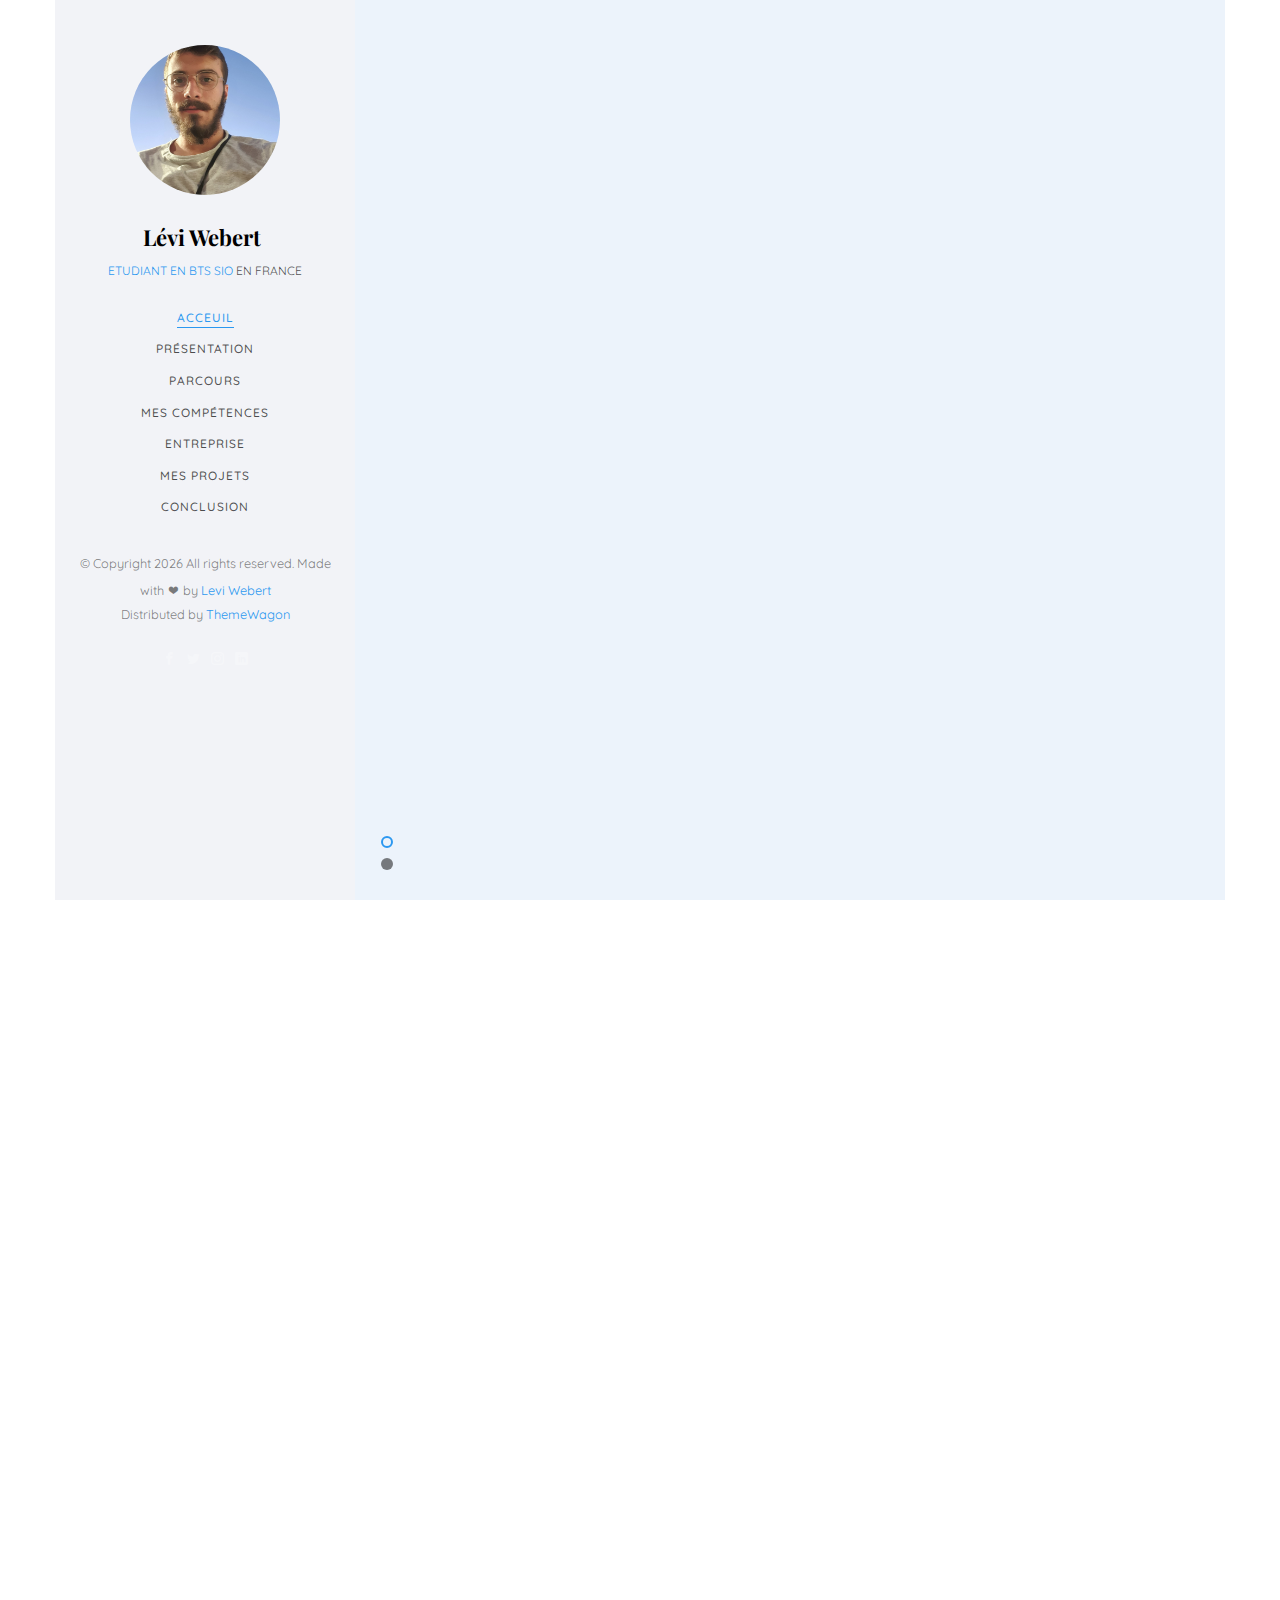
==== index.html @ 5f9b696d "zz" ====
<!DOCTYPE HTML>
<html>
	<head>
		<meta charset="utf-8">
		<meta http-equiv="X-UA-Compatible" content="IE=edge">
		<title>Portfolio Lévi Webert</title>
		<meta name="viewport" content="width=device-width, initial-scale=1">
		<meta name="description" content="" />
		<meta name="keywords" content="" />
		<meta name="author" content="" />
	
	  <!-- Facebook and Twitter integration -->
		<meta property="og:title" content=""/>
		<meta property="og:image" content=""/>
		<meta property="og:url" content=""/>
		<meta property="og:site_name" content=""/>
		<meta property="og:description" content=""/>
		<meta name="twitter:title" content="" />
		<meta name="twitter:image" content="" />
		<meta name="twitter:url" content="" />
		<meta name="twitter:card" content="" />
	
		<!-- Place favicon.ico and apple-touch-icon.png in the root directory -->
		<link rel="shortcut icon" href="favicon.ico">
	
		<link href="https://fonts.googleapis.com/css?family=Quicksand:300,400,500,700" rel="stylesheet">
		<link href="https://fonts.googleapis.com/css?family=Playfair+Display:400,400i,700" rel="stylesheet">
		
		<!-- Animate.css -->
		<link rel="stylesheet" href="css/animate.css">
		<!-- Icomoon Icon Fonts-->
		<link rel="stylesheet" href="css/icomoon.css">
		<!-- Bootstrap  -->
		<link rel="stylesheet" href="css/bootstrap.css">
		<!-- Flexslider  -->
		<link rel="stylesheet" href="css/flexslider.css">
		<!-- Flaticons  -->
		<link rel="stylesheet" href="fonts/flaticon/font/flaticon.css">
		<!-- Owl Carousel -->
		<link rel="stylesheet" href="css/owl.carousel.min.css">
		<link rel="stylesheet" href="css/owl.theme.default.min.css">
		<!-- Theme style  -->
		<link rel="stylesheet" href="css/style.css">
	
		<!-- Modernizr JS -->
		<script src="js/modernizr-2.6.2.min.js"></script>
		<!-- FOR IE9 below -->
		<!--[if lt IE 9]>
		<script src="js/respond.min.js"></script>
		<![endif]-->
	
		</head>
	<body>
	<div id="colorlib-page">
		<div class="container-wrap">
		<a href="#" class="js-colorlib-nav-toggle colorlib-nav-toggle" data-toggle="collapse" data-target="#navbar" aria-expanded="false" aria-controls="navbar"><i></i></a>
		<aside id="colorlib-aside" role="complementary" class="border js-fullheight">
			<div class="text-center">
				<div class="author-img" style="background-image: url(images/photoProfil.jpg);"></div>
				<h1 id="colorlib-logo"><a href="index.html">Lévi Webert</a></h1>
				<span class="position"><a href="#">Etudiant en BTS SIO</a> en France</span>
			</div>
			<nav id="colorlib-main-menu" role="navigation" class="navbar">
				<div id="navbar" class="collapse">
					<ul>
						<li class="active"><a href="#" data-nav-section="home">Acceuil</a></li>
						<li><a href="#" data-nav-section="À propos">Présentation</a></li>
						<li><a href="#" data-nav-section="parcours">Parcours</a></li>
						<li><a href="#" data-nav-section="Compétences">Mes compétences</a></li>
						<li><a href="#" data-nav-section="entreprise">Entreprise</a></li>
						<li><a href="#" data-nav-section="work">Mes projets</a></li>
						<li><a href="#" data-nav-section="conclusion">Conclusion</a></li>
					</ul>
				</div>
			</nav>

			<div class="colorlib-footer">
				<p><small>&copy; <!-- Link back to Colorlib can't be removed. Template is licensed under CC BY 3.0. -->
Copyright <script>document.write(new Date().getFullYear());</script> All rights reserved. Made with <i class="icon-heart" aria-hidden="true"></i> by <a href="https://colorlib.com" target="_blank">Levi Webert</a>
<!-- Link back to Colorlib can't be removed. Template is licensed under CC BY 3.0. --> </span> <span>Distributed by <a href="https://themewagon.com" target="_blank">ThemeWagon</a></span> </p>
				<ul>
					<li><a href="#"><i class="icon-facebook2"></i></a></li>
					<li><a href="#"><i class="icon-twitter2"></i></a></li>
					<li><a href="#"><i class="icon-instagram"></i></a></li>
					<li><a href="#"><i class="icon-linkedin2"></i></a></li>
				</ul>
			</div>

		</aside>

		<div id="colorlib-main">
			
			<section id="colorlib-hero" class="js-fullheight" data-section="home">
				<div class="flexslider js-fullheight">
					<ul class="slides">
				   	<li style="background-color: rgb(236, 243, 251);" >
				   		<div class="overlay"></div>
				   		<div class="container-fluid">
				   			<div class="row">
					   			<div class="col-md-6 col-md-offset-3 col-md-pull-3 col-sm-12 col-xs-12 js-fullheight slider-text">
					   				<div class="slider-text-inner js-fullheight">
					   					<div class="desc">
						   					<h1>Bonjour <br>Je suis Lévi Webert</h1>
						   					<h2></h2>
												<p><a href="CV/Lévi%20Webert-CV.pdf" class="btn btn-primary btn-learn">Download CV <i class="icon-download4"></i></a></p>
											</div>
					   				</div>
					   			</div>
					   		</div>
				   		</div>
				   	</li>
				   	<li >
				   		<div class="overlay"></div>
				   		<div class="container-fluid">
				   			<div class="row">
					   			<div class="col-md-6 col-md-offset-3 col-md-pull-3 col-sm-12 col-xs-12 js-fullheight slider-text">
					   				<div class="slider-text-inner">
					   					<div class="desc">
						   					<h1>Étudiant <br>dans l'informatique</h1>
												<h2>en BTS SIO</h2>
												<p><a href="CV/Tableau de synthèse - Epreuve E4 - BTS SIO 2023.pdf" class="btn btn-primary btn-learn">Mon tableau de compétences<i class="icon-briefcase3"></i></a></p>
											</div>
					   				</div>
					   			</div>
					   		</div>
				   		</div>
				   	</li>
				  	</ul>
			  	</div>
			</section>

			<section class="colorlib-about" data-section="À propos">
				<div class="colorlib-narrow-content">
					<div class="row">
						<div class="col-md-12">
							<div class="row row-bottom-padded-sm animate-box" data-animate-effect="fadeInLeft">
								<div class="col-md-12">
									<div class="about-desc">
										<span class="heading-meta">Présentation</span>
										<h2 class="colorlib-heading">Qui suis-je?</h2>
										<p><strong>Je suis Lévi Webert</strong> étudiant en 2ème année de <strong>BTS SIO, option SLAM (Solution Logiciel et Application Métier)</strong> à <strong>l'ORT de Montreuil</strong>. </p>
										<p>Je suis actuellement diplomé d'un BAC Scientifique option Physique</p>
										<p>J'ai appris le développement logiciel et web au cours de mes deux années de BTS, j'ai aussi travaillé dans le marketing digital lors de mon alternance en deuxième année</p>
									</div>
								</div>
							</div>
							<div class="row">
								<div class="col-md-3 animate-box" data-animate-effect="fadeInLeft">
									<div class="services color-1">
										<span class="icon2"><i class="icon-bulb"></i></span>
										<h3>Dessinateur</h3>
									</div>
								</div>
								<div class="col-md-3 animate-box" data-animate-effect="fadeInRight">
									<div class="services color-2">
										<span class="icon2"><i class="icon-globe-outline"></i></span>
										<h3>Commercial Digital</h3>
									</div>
								</div>
								<div class="col-md-3 animate-box" data-animate-effect="fadeInTop">
									<div class="services color-3">
										<span class="icon2"><i class="icon-data"></i></span>
										<h3>Développeur Web</h3>
									</div>
								</div>
								<div class="col-md-3 animate-box" data-animate-effect="fadeInBottom">
									<div class="services color-4">
										<span class="icon2"><i class="icon-phone3"></i></span>
										<h3>Musicien</h3>
									</div>
								</div>
							</div>
							<!--<div class="row">
								<div class="col-md-12 animate-box" data-animate-effect="fadeInLeft">
									<div class="hire">
										<h2>I am happy to know you <br>that 300+ projects done sucessfully!</h2>
										<a href="#" class="btn-hire">Hire me</a>
									</div>
								</div>
							</div>-->
						</div>
					</div>
				</div>
			</section>


			<section class="colorlib-experience" data-section="parcours">
				<div class="colorlib-narrow-content">
					<div class="row">
						<div class="col-md-6 col-md-offset-3 col-md-pull-3 animate-box" data-animate-effect="fadeInLeft">
							<span class="heading-meta">Comment je suis arrivé là</span>
							<h2 class="colorlib-heading animate-box">Mon parcours</h2>
						</div>
					</div>
					<div class="row">
						<div class="col-md-12">
				         <div class="timeline-centered">
					         <article class="timeline-entry animate-box" data-animate-effect="fadeInLeft">
					            <div class="timeline-entry-inner">

					               <div class="timeline-icon color-1">
					                  <i class="icon-pen2"></i>
					               </div>

					               <div class="timeline-label">
					                  <h2><a href="#">BAC Scientifique option Physique</a> <span>2019-2020</span></h2>
					                  <p>au lycée Ozar Hatorah Creteil</p>
					               </div>
					            </div>
					         </article>


					         <article class="timeline-entry animate-box" data-animate-effect="fadeInRight">
					            <div class="timeline-entry-inner">
					               <div class="timeline-icon color-2">
					                  <i class="icon-pen2"></i>
					               </div>
					               <div class="timeline-label">
					               	<h2><a href="#">Année de d'apprentissage religieux</a> <span>2020-2021</span></h2>
					                  <p>dans l'école Talmudique Tomhei Tmimim à Brunoy</p>
					               </div>
					            </div>
					         </article>

					         <article class="timeline-entry animate-box" data-animate-effect="fadeInLeft">
					            <div class="timeline-entry-inner">
					               <div class="timeline-icon color-3">
					                  <i class="icon-pen2"></i>
					               </div>
					               <div class="timeline-label">
					               	<h2><a href="#">BTS SIO SLAM 1ère année Initial</a> <span>2021-2022</span></h2>
					                  <p>au lycée ORT Daniel Mayer à Montreuil</p>
					               </div>
					            </div>
					         </article>

					         <article class="timeline-entry animate-box" data-animate-effect="fadeInTop">
					            <div class="timeline-entry-inner">
					               <div class="timeline-icon color-4">
					                  <i class="icon-pen2"></i>
					               </div>
									<div class="timeline-label">
										<h2><a href="#">BTS SIO SLAM 2ère année Alternance</a> <span>2022-2023</span></h2>
										<p>au lycée ORT Daniel Mayer à Montreuil</p>
									</div>
								</div>
					         </article>

					         <!--<article class="timeline-entry animate-box" data-animate-effect="fadeInLeft">
					            <div class="timeline-entry-inner">
					               <div class="timeline-icon color-5">
					                  <i class="icon-pen2"></i>
					               </div>
					               <div class="timeline-label">
					               	<h2><a href="#">UI/UX Designer at Envato</a> <span>2017-2018</span></h2>
					                  <p>Even the all-powerful Pointing has no control about the blind texts it is an almost unorthographic life One day however a small line of blind text by the name of Lorem Ipsum decided to leave for the far World of Grammar.</p>
					               </div>
					            </div>
					         </article>

					         <article class="timeline-entry begin animate-box" data-animate-effect="fadeInBottom">
					            <div class="timeline-entry-inner">
					               <div class="timeline-icon color-none">
					               </div>
					            </div>
					         </article>-->
					      </div>
					   </div>
				   </div>
				</div>
			</section>
			
			<!--<section class="colorlib-services" data-section="services">
				<div class="colorlib-narrow-content">
					<div class="row">
						<div class="col-md-6 col-md-offset-3 col-md-pull-3 animate-box" data-animate-effect="fadeInLeft">
							<span class="heading-meta">What I do?</span>
							<h2 class="colorlib-heading">Here are some of my expertise</h2>
						</div>
					</div>
					<div class="row row-pt-md">
						<div class="col-md-4 text-center animate-box">
							<div class="services color-1">
								<span class="icon">
									<i class="icon-bulb"></i>
								</span>
								<div class="desc">
									<h3>Innovative Ideas</h3>
									<p>Separated they live in Bookmarksgrove right at the coast of the Semantics</p>
								</div>
							</div>
						</div>
						<div class="col-md-4 text-center animate-box">
							<div class="services color-2">
								<span class="icon">
									<i class="icon-data"></i>
								</span>
								<div class="desc">
									<h3>Software</h3>
									<p>Separated they live in Bookmarksgrove right at the coast of the Semantics</p>
								</div>
							</div>
						</div>
						<div class="col-md-4 text-center animate-box">
							<div class="services color-3">
								<span class="icon">
									<i class="icon-phone3"></i>
								</span>
								<div class="desc">
									<h3>Application</h3>
									<p>Separated they live in Bookmarksgrove right at the coast of the Semantics</p>
								</div>
							</div>
						</div>
						<div class="col-md-4 text-center animate-box">
							<div class="services color-4">
								<span class="icon">
									<i class="icon-layers2"></i>
								</span>
								<div class="desc">
									<h3>Graphic Design</h3>
									<p>Separated they live in Bookmarksgrove right at the coast of the Semantics</p>
								</div>
							</div>
						</div>
						<div class="col-md-4 text-center animate-box">
							<div class="services color-5">
								<span class="icon">
									<i class="icon-data"></i>
								</span>
								<div class="desc">
									<h3>Software</h3>
									<p>Separated they live in Bookmarksgrove right at the coast of the Semantics</p>
								</div>
							</div>
						</div>
						<div class="col-md-4 text-center animate-box">
							<div class="services color-6">
								<span class="icon">
									<i class="icon-phone3"></i>
								</span>
								<div class="desc">
									<h3>Application</h3>
									<p>Separated they live in Bookmarksgrove right at the coast of the Semantics</p>
								</div>
							</div>
						</div>
					</div>
				</div>
			</section>-->
			
			<!--<div id="colorlib-counter" class="colorlib-counters" style="background-image: url(images/cover_bg_1.jpg);" data-stellar-background-ratio="0.5">
				<div class="overlay"></div>
				<div class="colorlib-narrow-content">
					<div class="row">
					</div>
					<div class="row">
						<div class="col-md-3 text-center animate-box">
							<span class="colorlib-counter js-counter" data-from="0" data-to="309" data-speed="5000" data-refresh-interval="50"></span>
							<span class="colorlib-counter-label">Cups of coffee</span>
						</div>
						<div class="col-md-3 text-center animate-box">
							<span class="colorlib-counter js-counter" data-from="0" data-to="356" data-speed="5000" data-refresh-interval="50"></span>
							<span class="colorlib-counter-label">Projects</span>
						</div>
						<div class="col-md-3 text-center animate-box">
							<span class="colorlib-counter js-counter" data-from="0" data-to="30" data-speed="5000" data-refresh-interval="50"></span>
							<span class="colorlib-counter-label">Clients</span>
						</div>
						<div class="col-md-3 text-center animate-box">
							<span class="colorlib-counter js-counter" data-from="0" data-to="10" data-speed="5000" data-refresh-interval="50"></span>
							<span class="colorlib-counter-label">Partners</span>
						</div>
					</div>
				</div>
			</div>-->

			<section class="colorlib-skills" data-section="Compétences">
				<div class="colorlib-narrow-content">
					<div class="row">
						<div class="col-md-6 col-md-offset-3 col-md-pull-3 animate-box" data-animate-effect="fadeInLeft">
							<span class="heading-meta">Ma spécialité</span>
							<h2 class="colorlib-heading animate-box">Mes compétences</h2>
						</div>
					</div>
					<div class="row">
						<div class="col-md-12 animate-box" data-animate-effect="fadeInLeft">
							<p>Voici les compétences que j'ai aquise au cours de ma formation ainsi qu'au cours de mon stage et mon alternance en entreprise : </p>
						</div>
						<div class="col-md-6 animate-box" data-animate-effect="fadeInLeft">
							<div class="progress-wrap">
								<h3>PHP/Symfony</h3>
								<div class="progress">
								 	<div class="progress-bar color-1" role="progressbar" aria-valuenow="50"
								  	aria-valuemin="0" aria-valuemax="100" style="width:55%">
								    <span>50%</span>
								  	</div>
								</div>
							</div>
						</div>
						<div class="col-md-6 animate-box" data-animate-effect="fadeInRight">
							<div class="progress-wrap">
								<h3>jQuery</h3>
								<div class="progress">
								 	<div class="progress-bar color-2" role="progressbar" aria-valuenow="40"
								  	aria-valuemin="0" aria-valuemax="100" style="width:40%">
								    <span>40%</span>
								  	</div>
								</div>
							</div>
						</div>
						<div class="col-md-6 animate-box" data-animate-effect="fadeInLeft">
							<div class="progress-wrap">
								<h3>HTML5</h3>
								<div class="progress">
								 	<div class="progress-bar color-3" role="progressbar" aria-valuenow="70"
								  	aria-valuemin="0" aria-valuemax="100" style="width:70%">
								    <span>70%</span>
								  	</div>
								</div>
							</div>
						</div>
						<div class="col-md-6 animate-box" data-animate-effect="fadeInRight">
							<div class="progress-wrap">
								<h3>CSS3</h3>
								<div class="progress">
								 	<div class="progress-bar color-4" role="progressbar" aria-valuenow="70"
								  	aria-valuemin="0" aria-valuemax="100" style="width:70%">
								    <span>70%</span>
								  	</div>
								</div>
							</div>
						</div>
						<div class="col-md-6 animate-box" data-animate-effect="fadeInLeft">
							<div class="progress-wrap">
								<h3>WordPress</h3>
								<div class="progress">
								 	<div class="progress-bar color-5" role="progressbar" aria-valuenow="90"
								  	aria-valuemin="0" aria-valuemax="100" style="width:90%">
								    <span>90%</span>
								  	</div>
								</div>
							</div>
						</div>
						<div class="col-md-6 animate-box" data-animate-effect="fadeInRight">
							<div class="progress-wrap">
								<h3>SEO</h3>
								<div class="progress">
								 	<div class="progress-bar color-6" role="progressbar" aria-valuenow="80"
								  	aria-valuemin="0" aria-valuemax="100" style="width:80%">
								    <span>80%</span>
								  	</div>
								</div>
							</div>
						</div>
					</div>
				</div>
			</section>



			<!--<section class="colorlib-education" data-section="Parcours">
				<div class="colorlib-narrow-content">
					<div class="row">
						<div class="col-md-6 col-md-offset-3 col-md-pull-3 animate-box" data-animate-effect="fadeInLeft">
							<span class="heading-meta">Comment je suis arrivé la</span>
							<h2 class="colorlib-heading animate-box">Mon parcours</h2>
						</div>
					</div>
					<div class="row">
						<div class="col-md-12 animate-box" data-animate-effect="fadeInLeft">
							<div class="fancy-collapse-panel">
								<div class="panel-group" id="accordion" role="tablist" aria-multiselectable="true">
									<div class="panel panel-default">
									    <div class="panel-heading" role="tab" id="headingOne">
									        <h4 class="panel-title">
									            <a data-toggle="collapse" data-parent="#accordion" href="#collapseOne" aria-expanded="true" aria-controls="collapseOne">Master Degree Graphic Design
									            </a>
									        </h4>
									    </div>
									    <div id="collapseOne" class="panel-collapse collapse in" role="tabpanel" aria-labelledby="headingOne">
									         <div class="panel-body">
									            <div class="row">
										      		<div class="col-md-6">
										      			<p>Far far away, behind the word mountains, far from the countries Vokalia and Consonantia, there live the blind texts. </p>
										      		</div>
										      		<div class="col-md-6">
										      			<p>Separated they live in Bookmarksgrove right at the coast of the Semantics, a large language ocean.</p>
										      		</div>
										      	</div>
									         </div>
									    </div>
									</div>
									<div class="panel panel-default">
									    <div class="panel-heading" role="tab" id="headingTwo">
									        <h4 class="panel-title">
									            <a class="collapsed" data-toggle="collapse" data-parent="#accordion" href="#collapseTwo" aria-expanded="false" aria-controls="collapseTwo">Bachelor Degree of Computer Science
									            </a>
									        </h4>
									    </div>
									    <div id="collapseTwo" class="panel-collapse collapse" role="tabpanel" aria-labelledby="headingTwo">
									        <div class="panel-body">
									            <p>Far far away, behind the word <strong>mountains</strong>, far from the countries Vokalia and Consonantia, there live the blind texts. Separated they live in Bookmarksgrove right at the coast of the Semantics, a large language ocean.</p>
													<ul>
														<li>Separated they live in Bookmarksgrove right</li>
														<li>Separated they live in Bookmarksgrove right</li>
													</ul>
									        </div>
									    </div>
									</div>
									<div class="panel panel-default">
									    <div class="panel-heading" role="tab" id="headingThree">
									        <h4 class="panel-title">
									            <a class="collapsed" data-toggle="collapse" data-parent="#accordion" href="#collapseThree" aria-expanded="false" aria-controls="collapseThree">Diploma in Information Technology
									            </a>
									        </h4>
									    </div>
									    <div id="collapseThree" class="panel-collapse collapse" role="tabpanel" aria-labelledby="headingThree">
									        <div class="panel-body">
									            <p>Far far away, behind the word <strong>mountains</strong>, far from the countries Vokalia and Consonantia, there live the blind texts. Separated they live in Bookmarksgrove right at the coast of the Semantics, a large language ocean.</p>	
									        </div>
									    </div>
									</div>

									<div class="panel panel-default">
									    <div class="panel-heading" role="tab" id="headingFour">
									        <h4 class="panel-title">
									            <a class="collapsed" data-toggle="collapse" data-parent="#accordion" href="#collapseFour" aria-expanded="false" aria-controls="collapseFour">Diploma in Information Technology
									            </a>
									        </h4>
									    </div>
									    <div id="collapseFour" class="panel-collapse collapse" role="tabpanel" aria-labelledby="headingFour">
									        <div class="panel-body">
									            <p>Far far away, behind the word <strong>mountains</strong>, far from the countries Vokalia and Consonantia, there live the blind texts. Separated they live in Bookmarksgrove right at the coast of the Semantics, a large language ocean.</p>	
									        </div>
									    </div>
									</div>

									<div class="panel panel-default">
									    <div class="panel-heading" role="tab" id="headingFive">
									        <h4 class="panel-title">
									            <a class="collapsed" data-toggle="collapse" data-parent="#accordion" href="#collapseFive" aria-expanded="false" aria-controls="collapseFive">High School Secondary Education
									            </a>
									        </h4>
									    </div>
									    <div id="collapseFive" class="panel-collapse collapse" role="tabpanel" aria-labelledby="headingFive">
									        <div class="panel-body">
									            <p>Far far away, behind the word <strong>mountains</strong>, far from the countries Vokalia and Consonantia, there live the blind texts. Separated they live in Bookmarksgrove right at the coast of the Semantics, a large language ocean.</p>	
									        </div>
									    </div>
									</div>
								</div>
							</div>
						</div>
					</div>
				</div>
			</section>-->

			<section class="colorlib-education" data-section="entreprise">
				<div class="colorlib-narrow-content">
					<div class="row">
						<div class="col-md-6 col-md-offset-3 col-md-pull-3 animate-box" data-animate-effect="fadeInLeft">
							<span class="heading-meta">Mon expérience professionnel</span>
							<h2 class="colorlib-heading animate-box">Présentation de mon entreprise</h2>
						</div>
					</div>
					<div class="row">
						<div class="col-md-12 animate-box" data-animate-effect="fadeInLeft">
							
							<div class="info">
								<div class="box">
									<span class="heading-meta">Nom de l'entreprise</span>
									<h3>R’digital</h3>
								</div>
								<div class="box">
									<span class="heading-meta">Informations de l'entreprise</span>
									<p class="">
										<strong>Date de création :</strong> 20-10-2021<br>
										<strong>Taille de l’entreprise :</strong>  TPE <br>
										<strong>Effectif :</strong>  5 personnes (dont moi) <br>
										<strong>Type d’entreprise :</strong> Agence de Marketing digital <br>
										<strong>Statut social :</strong> SASU <br>
										<strong>Domaine de travail :</strong>  Informatique <br>
										
									</p>
								</div>
								<div class="box">

									<span class="heading-meta">Descriptions de l'entreprise</span>
									<p>R’Digital est une toute jeune entreprise de marketing digital qui va accompagner le développement d’entreprise au travers de la digitalisation de celle-ci.
										Elle va ainsi proposer plusieurs prestations comme la création de site vitrine avec Wordpress, l’optimisation
										du SEO de ces sites, génération de prospects au travers des outils de publicités
										tel que <i class="icon-google">Google ADS</i>, <i class="icon-facebook2">Facebook ADS</i>…,<i class="icon-brush">la création graphique</i> etc.</p>
		
								</div>
								<div class="box">
									<span class="heading-meta">RGPD</span>
									<p>R'DIGITAL respecte le RGPD en mettant en place des mesures de sécurité et de confidentialité à chaque étape de la collecte et du traitement des données personnelles. Les formulaires de collecte sont clairs et transparents, les données sont stockées sur des serveurs sécurisés et les employés sont formés sur la protection des données. De plus, R'DIGITAL est transparent dans sa communication et respecte les droits des utilisateurs en matière de protection des données. En résumé, R'DIGITAL prend très au sérieux la protection des données personnelles de ses utilisateurs.
									</p>
									
								</div>
								<div class="box">
									<span class="heading-meta">Historique</span>
									<p>
										-	Déménagement dans des bureaux à Maisons-Alfort en Aout <br>
										-	Deuxième déménagement dans des bureaux à Saint-Mort en janvier <br>
									</p>
								</div>
							</div>
							
							<h2 >Mes missions au sein de l'entreprise</h2>
							<p>Mes missions au sein de l’entreprise sont :
								- la création de site internet WordPress <br>
								- de la maintenance de landing page <br>
								- de la création de boutique en ligne avec l’ajout de produit <br>
								- Optimisation SEO <br>
								- Formation SEO, SEA <br>
								J’ai dû me former à ce domaine, j’ai donc suivi une formation intensive de WordPress, ensuite j’ai dû apprendre le SEO. Cela va donc concerner des techniques de marketing appliquer au technologie web et applicative tel que les sites internet ou les réseaux sociaux. <br>
								Voici quelque exemple :
							</p>
							<br>
							<h3>Mission 1 : Projet GDF application web symfony</h3>
							<br>
							<div class="box">
								<span class="heading-meta">Intitulé de la mission</span>
								<p>
									- Changer les couleurs d'un site déjà existant <br>
									- Ajout d'une nouvelle fonctionnalité back office pour ajouter des formations avec son PDF<br>
									- Affichage des formations enregistrer sur la base de donnée automatiquement<br>
								</p>
							</div>
							<div class="box">
								<span class="heading-meta">Acceuil du site</span>
								<img width="70%" class="img-responsive" src="images/GB1.png">
							</div>
							<div class="box">
								<span class="heading-meta">Affichage automatique des formations ajouter par l'admin dans la base de donnée</span>
								<img width="70%" class="img-responsive" src="images/GB2.png">
							</div>
							<div class="box">
								<span class="heading-meta">Back-office réalisé par mes soins : possibilités d'ajouter une formation avec son pdf</span>
								<img width="70%" class="img-responsive" src="images/GB3.png">
								<p class="alert-info">La fonction back-office a été finalisé en local et non commercialisé, ainsi la présentation de celle-ci ne pourra se faire qu'en local.
									Pour se connecter à l'admin -> rajouter /admin dans l'url</p>
							</div>
							<div class="box">
								<span class="heading-meta">Ce que j'ai appris dans cette mission</span>
								<p>
									- Utilisation de webpack encore avec symfony <br>
									- Mise en production d'un site <br>
									- Importation d'un pdf depuis un formulaire avec symfony et stockage de celui-ci dans la base de donnée <br>
									- L'utilisation des assets avec symfony et webpack <br>
								</p>
							</div>
							<div class="box">
								<a href="https://globaldigitalformation.fr/">Lien vers le site globaldigitalformation.fr</a>
							</div>
							
							<h3>Mission 2 : Projet LP Renovso</h3>
							<div class="box">
								<span class="heading-meta">Intitulé de la mission</span>
								<p>Afin de répondre à la réorganisation des page de propection de mon entreprise, j'ai été missionné pour créer une landing page en langage HTML/CSS/JAVASCRIPT pour le front et PHP accompagné du framework Symfony pour le back</p>
							</div>
							<div class="box">
								<span class="heading-meta">formulaire dynamique réalisé en JAVASCRIPT</span>
								<iframe src="https://player.vimeo.com/video/809565898?h=9b0f64cb28" width="640" height="274" frameborder="0" allow="autoplay; fullscreen; picture-in-picture" allowfullscreen></iframe>
<p><a href="https://vimeo.com/809565898">Enregistrement de l&rsquo;écran 2023-03-18 à 21.46.21.mov</a> from <a href="https://vimeo.com/user166355669">L&eacute;vi Webert</a> on <a href="https://vimeo.com">Vimeo</a>.</p>
							</div>
							<div class="box">
								<span class="heading-meta">Processus de récupération des données</span>
								<img width="100%" src="./images/Mission 2/process_formRenovso.jpg" alt="">
							</div>
							<div class="box">
								<span class="heading-meta">Ce que j'ai appris dans cette mission</span>
								<p>
									- Création de formulaire dynamique avec JAVASCRIPT <br>
									- Utilisation de l'API Google Sheet <br>
									- Utilisation de Tailwind CSS <br>
								</p>
							</div>
							

							<br>
							<h3>Mission avec WordPress</h3>
							<div class="box">
								<span class="heading-meta">Intitulé des missions</span>
								<p>
									Je vous présente ici les missions qui concerne la création de site internet avec un CMS. 
									J'ai dû créer des sites qui présentent des entreprises de rénovation. Leur structure est très similaire.
								</p>
							</div>

							<div class="box">
								<span class="heading-meta">Site pour la société Sogefa</span>
								<iframe width="100%" height="500px" src="https://sogefa-france.fr/" ></iframe>
							</div>
							<div class="box">
								<span class="heading-meta">Site pour la société LPRénovation</span>
								<iframe width="100%" height="500px" src="https://lpfrenovation.fr/" ></iframe>
							</div>
							<div class="box">
								<span class="heading-meta">Ce que j'ai appris dans ces missions</span>
								<p>
									- Utilisation du CMS WordPress <br>
									- Optimisation de la vitesse d'un site <br>
									- un peu de SEO <br>
								</p>
							</div>
						</div>
					</div>
				</div>

			</section>

			<section class="colorlib-work" data-section="work">
				<div class="colorlib-narrow-content">
					<div class="row">
						<div class="col-md-6 col-md-offset-3 col-md-pull-3 animate-box" data-animate-effect="fadeInLeft">
							<span class="heading-meta">Portfolio</span>
							<h2 class="colorlib-heading animate-box">Mes projets</h2>
						</div>
					</div>
					<!-- <div class="row row-bottom-padded-sm animate-box" data-animate-effect="fadeInLeft">
						<div class="col-md-12">
							<p class="work-menu">
								<div class="btn" data-filter="1TS">1TS</div>
								<div class="btn" data-filter="2TS">2TS</div>
								<div class="btn" data-filter="stage">Stage</div>
								<div class="btn" data-filter="alternance">Alternance</div>
							</p>
						</div>
					</div> -->
					<div class="row">
						<div class="1TS col-md-6 animate-box" data-animate-effect="fadeInLeft">
							<div class="project" style="background-image: url(images/img-1.jpg);">
								<div class="desc">
									<div class="con">
										<h3><a href="portfolio.html">Mes projets</a></h3>
										<span>Projet d'école</span>
										<p class="icon">
											<span><a href="#"><i class="icon-share3"></i></a></span>
											<span><a href="#"><i class="icon-eye"></i> 100</a></span>
											<span><a href="#"><i class="icon-heart"></i> 49</a></span>
										</p>
									</div>
								</div>
							</div>
						</div>
						<!-- <div class="2TS col-md-6 animate-box" data-animate-effect="fadeInRight">
							<div class="project" style="background-image: url(images/img-2.jpg);">
								<div class="desc">
									<div class="con">
										<h3><a href="portfolio.html">Projet n°2</a></h3>
										<span>Animation</span>
										<p class="icon">
											<span><a href="#"><i class="icon-share3"></i></a></span>
											<span><a href="#"><i class="icon-eye"></i> 100</a></span>
											<span><a href="#"><i class="icon-heart"></i> 49</a></span>
										</p>
									</div>
								</div>
							</div>
						</div>
						<div class="stage col-md-6 animate-box" data-animate-effect="fadeInTop">
							<div class="project" style="background-image: url(images/img-3.jpg);">
								<div class="desc">
									<div class="con">
										<h3><a href="portfolio.html">Projet n°3</a></h3>
										<span>Illustration</span>
										<p class="icon">
											<span><a href="#"><i class="icon-share3"></i></a></span>
											<span><a href="#"><i class="icon-eye"></i> 100</a></span>
											<span><a href="#"><i class="icon-heart"></i> 49</a></span>
										</p>
									</div>
								</div>
							</div>
						</div>
						<div class="alternance col-md-6 animate-box" data-animate-effect="fadeInBottom">
							<div class="project" style="background-image: url(images/img-4.jpg);">
								<div class="desc">
									<div class="con">
										<h3><a href="portfolio.html">Projet n°4</a></h3>
										<span>Application</span>
										<p class="icon">
											<span><a href="#"><i class="icon-share3"></i></a></span>
											<span><a href="#"><i class="icon-eye"></i> 100</a></span>
											<span><a href="#"><i class="icon-heart"></i> 49</a></span>
										</p>
									</div>
								</div>
							</div>
						</div>
						<div class="col-md-6 animate-box" data-animate-effect="fadeInLeft">
							<div class="project" style="background-image: url(images/img-5.jpg);">
								<div class="desc">
									<div class="con">
										<h3><a href="portfolio.html">Projet n°5</a></h3>
										<span>Graphic, Logo</span>
										<p class="icon">
											<span><a href="#"><i class="icon-share3"></i></a></span>
											<span><a href="#"><i class="icon-eye"></i> 100</a></span>
											<span><a href="#"><i class="icon-heart"></i> 49</a></span>
										</p>
									</div>
								</div>
							</div>
						</div>
						<div class="col-md-6 animate-box" data-animate-effect="fadeInLeft">
							<div class="project" style="background-image: url(images/img-5.jpg);">
								<div class="desc">
									<div class="con">
										<h3><a href="portfolio.html">Projet n°6</a></h3>
										<span>Graphic, Logo</span>
										<p class="icon">
											<span><a href="#"><i class="icon-share3"></i></a></span>
											<span><a href="#"><i class="icon-eye"></i> 100</a></span>
											<span><a href="#"><i class="icon-heart"></i> 49</a></span>
										</p>
									</div>
								</div>
							</div>
						</div> -->
					<!--<div class="row">
						<div class="col-md-12 animate-box">
							<p><a href="#" class="btn btn-primary btn-lg btn-load-more">Load more <i class="icon-reload"></i></a></p>
						</div>-->
					</div>
				</div>
			</section>

			<!--<section class="colorlib-blog" data-section="blog">
				<div class="colorlib-narrow-content">
					<div class="row">
						<div class="col-md-6 col-md-offset-3 col-md-pull-3 animate-box" data-animate-effect="fadeInLeft">
							<span class="heading-meta">Read</span>
							<h2 class="colorlib-heading">Recent Blog</h2>
						</div>
					</div>
					<div class="row">
						<div class="col-md-4 col-sm-6 animate-box" data-animate-effect="fadeInLeft">
							<div class="blog-entry">
								<a href="blog.html" class="blog-img"><img src="images/blog-1.jpg" class="img-responsive" alt="HTML5 Bootstrap Template by colorlib.com"></a>
								<div class="desc">
									<span><small>April 14, 2018 </small> | <small> Web Design </small> | <small> <i class="icon-bubble3"></i> 4</small></span>
									<h3><a href="blog.html">Renovating National Gallery</a></h3>
									<p>Separated they live in Bookmarksgrove right at the coast of the Semantics, a large language ocean.</p>
								</div>
							</div>
						</div>
						<div class="col-md-4 col-sm-6 animate-box" data-animate-effect="fadeInRight">
							<div class="blog-entry">
								<a href="blog.html" class="blog-img"><img src="images/blog-2.jpg" class="img-responsive" alt="HTML5 Bootstrap Template by colorlib.com"></a>
								<div class="desc">
									<span><small>April 14, 2018 </small> | <small> Web Design </small> | <small> <i class="icon-bubble3"></i> 4</small></span>
									<h3><a href="blog.html">Wordpress for a Beginner</a></h3>
									<p>Separated they live in Bookmarksgrove right at the coast of the Semantics, a large language ocean.</p>
								</div>
							</div>
						</div>
						<div class="col-md-4 col-sm-6 animate-box" data-animate-effect="fadeInLeft">
							<div class="blog-entry">
								<a href="blog.html" class="blog-img"><img src="images/blog-3.jpg" class="img-responsive" alt="HTML5 Bootstrap Template by colorlib.com"></a>
								<div class="desc">
									<span><small>April 14, 2018 </small> | <small> Inspiration </small> | <small> <i class="icon-bubble3"></i> 4</small></span>
									<h3><a href="blog.html">Make website from scratch</a></h3>
									<p>Separated they live in Bookmarksgrove right at the coast of the Semantics, a large language ocean.</p>
								</div>
							</div>
						</div>
					</div>
					<div class="row">
						<div class="col-md-12 animate-box">
							<p><a href="#" class="btn btn-primary btn-lg btn-load-more">Load more <i class="icon-reload"></i></a></p>
						</div>
					</div>
				</div>
			</section>-->

			<!--<section class="colorlib-contact" data-section="contact">
				<div class="colorlib-narrow-content">
					<div class="row">
						<div class="col-md-6 col-md-offset-3 col-md-pull-3 animate-box" data-animate-effect="fadeInLeft">
							<span class="heading-meta">Get in Touch</span>
							<h2 class="colorlib-heading">Contact</h2>
						</div>
					</div>
					<div class="row">
						<div class="col-md-5">
							<div class="colorlib-feature colorlib-feature-sm animate-box" data-animate-effect="fadeInLeft">
								<div class="colorlib-icon">
									<i class="icon-globe-outline"></i>
								</div>
								<div class="colorlib-text">
									<p><a href="#">info@domain.com</a></p>
								</div>
							</div>

							<div class="colorlib-feature colorlib-feature-sm animate-box" data-animate-effect="fadeInLeft">
								<div class="colorlib-icon">
									<i class="icon-map"></i>
								</div>
								<div class="colorlib-text">
									<p>198 West 21th Street, Suite 721 New York NY 10016</p>
								</div>
							</div>

							<div class="colorlib-feature colorlib-feature-sm animate-box" data-animate-effect="fadeInLeft">
								<div class="colorlib-icon">
									<i class="icon-phone"></i>
								</div>
								<div class="colorlib-text">
									<p><a href="tel://">+123 456 7890</a></p>
								</div>
							</div>
						</div>
						<div class="col-md-7 col-md-push-1">
							<div class="row">
								<div class="col-md-10 col-md-offset-1 col-md-pull-1 animate-box" data-animate-effect="fadeInRight">
									<form action="">
										<div class="form-group">
											<input type="text" class="form-control" placeholder="Name">
										</div>
										<div class="form-group">
											<input type="text" class="form-control" placeholder="Email">
										</div>
										<div class="form-group">
											<input type="text" class="form-control" placeholder="Subject">
										</div>
										<div class="form-group">
											<textarea name="" id="message" cols="30" rows="7" class="form-control" placeholder="Message"></textarea>
										</div>
										<div class="form-group">
											<input type="submit" class="btn btn-primary btn-send-message" value="Send Message">
										</div>
									</form>
								</div>
								
							</div>
						</div>
					</div>
				</div>
			</section>-->

			<section class="colorlib-services" data-section="conclusion">
				<div class="colorlib-narrow-content">
					<div class="row">
						<div class="col-md-6 col-md-offset-3 col-md-pull-3 animate-box" data-animate-effect="fadeInLeft">
							<span class="heading-meta">Conclusion</span>
							<h2 class="colorlib-heading">Ce que m'a apporté ces deux années🤩</h2>
						</div>
					</div>
					<div class="row row-pt-md">
						<div class="col-md-4 text-center animate-box">
							<div class="services color-1">
								<span class="icon">
									<i class="icon-data"></i>
								</span>
								<div class="desc">
									<h3>Les bases de l'informatique</h3>
									<p>J'ai pû découvrir le monde passionnant de l'informatique au travers du réseau et du développement</p>
								</div>
							</div>
						</div>
						<div class="col-md-4 text-center animate-box">
							<div class="services color-2">
								<span class="icon">
									<i class="icon-phone3"></i>
								</span>
								<div class="desc">
									<h3>Le développement web et software</h3>
									<p>Au travers de la méthode de programation Orienté Objet, j'ai appris à créer des applications web et logiciels de gestion pour les entreprises</p>
								</div>
							</div>
						</div>
						<div class="col-md-4 text-center animate-box">
							<div class="services color-3">
								<span class="icon">
									<i class="icon-bulb"></i>
								</span>
								<div class="desc">
									<h3>Le monde du travail</h3>
									<p>J'ai découvers le monde du travail et l'exigence professionnel mais aussi le plaisir de participer à des projets d'entreprise.</p>
								</div>
							</div>
						</div>
					</div>
				</div>
			</section>

		</div><!-- end:colorlib-main -->
	</div><!-- end:container-wrap -->
	</div><!-- end:colorlib-page -->

	<!-- jQuery -->
	<script src="js/jquery.min.js"></script>
	<!-- jQuery Easing -->
	<script src="js/jquery.easing.1.3.js"></script>
	<!-- Bootstrap -->
	<script src="js/bootstrap.min.js"></script>
	<!-- Waypoints -->
	<script src="js/jquery.waypoints.min.js"></script>
	<!-- Flexslider -->
	<script src="js/jquery.flexslider-min.js"></script>
	<!-- Owl carousel -->
	<script src="js/owl.carousel.min.js"></script>
	<!-- Counters -->
	<script src="js/jquery.countTo.js"></script>
	
	
	<!-- MAIN JS -->
	<script src="js/main.js"></script>

	</body>
</html>
---- css/icomoon.css ----
@font-face {
  font-family: 'icomoon';
  src:  url('fonts/icomoon.eot?6py85u');
  src:  url('fonts/icomoon.eot?6py85u#iefix') format('embedded-opentype'),
    url('fonts/icomoon.ttf?6py85u') format('truetype'),
    url('fonts/icomoon.woff?6py85u') format('woff'),
    url('fonts/icomoon.svg?6py85u#icomoon') format('svg');
  font-weight: normal;
  font-style: normal;
}

[class^="icon-"], [class*=" icon-"] {
  /* use !important to prevent issues with browser extensions that change fonts */
  font-family: 'icomoon' !important;
  speak: none;
  font-style: normal;
  font-weight: normal;
  font-variant: normal;
  text-transform: none;
  line-height: 1;

  /* Better Font Rendering =========== */
  -webkit-font-smoothing: antialiased;
  -moz-osx-font-smoothing: grayscale;
}

.icon-times:before {
  content: "\e930";
}
.icon-tick:before {
  content: "\e931";
}
.icon-plus:before {
  content: "\e932";
}
.icon-minus:before {
  content: "\e933";
}
.icon-equals:before {
  content: "\e934";
}
.icon-divide:before {
  content: "\e935";
}
.icon-chevron-right:before {
  content: "\e936";
}
.icon-chevron-left:before {
  content: "\e937";
}
.icon-arrow-right-thick:before {
  content: "\e938";
}
.icon-arrow-left-thick:before {
  content: "\e939";
}
.icon-th-small:before {
  content: "\e93a";
}
.icon-th-menu:before {
  content: "\e93b";
}
.icon-th-list:before {
  content: "\e93c";
}
.icon-th-large:before {
  content: "\e93d";
}
.icon-home:before {
  content: "\e93e";
}
.icon-arrow-forward:before {
  content: "\e93f";
}
.icon-arrow-back:before {
  content: "\e940";
}
.icon-rss:before {
  content: "\e941";
}
.icon-location:before {
  content: "\e942";
}
.icon-link:before {
  content: "\e943";
}
.icon-image:before {
  content: "\e944";
}
.icon-arrow-up-thick:before {
  content: "\e945";
}
.icon-arrow-down-thick:before {
  content: "\e946";
}
.icon-starburst:before {
  content: "\e947";
}
.icon-starburst-outline:before {
  content: "\e948";
}
.icon-star3:before {
  content: "\e949";
}
.icon-flow-children:before {
  content: "\e94a";
}
.icon-export:before {
  content: "\e94b";
}
.icon-delete2:before {
  content: "\e94c";
}
.icon-delete-outline:before {
  content: "\e94d";
}
.icon-cloud-storage:before {
  content: "\e94e";
}
.icon-wi-fi:before {
  content: "\e94f";
}
.icon-heart:before {
  content: "\e950";
}
.icon-flash:before {
  content: "\e951";
}
.icon-cancel:before {
  content: "\e952";
}
.icon-backspace:before {
  content: "\e953";
}
.icon-attachment:before {
  content: "\e954";
}
.icon-arrow-move:before {
  content: "\e955";
}
.icon-warning:before {
  content: "\e956";
}
.icon-user:before {
  content: "\e957";
}
.icon-radar:before {
  content: "\e958";
}
.icon-lock-open:before {
  content: "\e959";
}
.icon-lock-closed:before {
  content: "\e95a";
}
.icon-location-arrow:before {
  content: "\e95b";
}
.icon-info:before {
  content: "\e95c";
}
.icon-user-delete:before {
  content: "\e95d";
}
.icon-user-add:before {
  content: "\e95e";
}
.icon-media-pause:before {
  content: "\e95f";
}
.icon-group:before {
  content: "\e960";
}
.icon-chart-pie:before {
  content: "\e961";
}
.icon-chart-line:before {
  content: "\e962";
}
.icon-chart-bar:before {
  content: "\e963";
}
.icon-chart-area:before {
  content: "\e964";
}
.icon-video:before {
  content: "\e965";
}
.icon-point-of-interest:before {
  content: "\e966";
}
.icon-infinity:before {
  content: "\e967";
}
.icon-globe:before {
  content: "\e968";
}
.icon-eye:before {
  content: "\e969";
}
.icon-cog:before {
  content: "\e96a";
}
.icon-camera:before {
  content: "\e96b";
}
.icon-upload:before {
  content: "\e96c";
}
.icon-scissors:before {
  content: "\e96d";
}
.icon-refresh:before {
  content: "\e96e";
}
.icon-pin:before {
  content: "\e96f";
}
.icon-key:before {
  content: "\e970";
}
.icon-info-large:before {
  content: "\e971";
}
.icon-eject:before {
  content: "\e972";
}
.icon-download:before {
  content: "\e973";
}
.icon-zoom:before {
  content: "\e974";
}
.icon-zoom-out:before {
  content: "\e975";
}
.icon-zoom-in:before {
  content: "\e976";
}
.icon-sort-numerically:before {
  content: "\e977";
}
.icon-sort-alphabetically:before {
  content: "\e978";
}
.icon-input-checked:before {
  content: "\e979";
}
.icon-calender:before {
  content: "\e97a";
}
.icon-world2:before {
  content: "\e97b";
}
.icon-notes:before {
  content: "\e97c";
}
.icon-code:before {
  content: "\e97d";
}
.icon-arrow-sync:before {
  content: "\e97e";
}
.icon-arrow-shuffle:before {
  content: "\e97f";
}
.icon-arrow-repeat:before {
  content: "\e980";
}
.icon-arrow-minimise:before {
  content: "\e981";
}
.icon-arrow-maximise:before {
  content: "\e982";
}
.icon-arrow-loop:before {
  content: "\e983";
}
.icon-anchor:before {
  content: "\e984";
}
.icon-spanner:before {
  content: "\e985";
}
.icon-puzzle:before {
  content: "\e986";
}
.icon-power:before {
  content: "\e987";
}
.icon-plane:before {
  content: "\e988";
}
.icon-pi:before {
  content: "\e989";
}
.icon-phone:before {
  content: "\e98a";
}
.icon-microphone2:before {
  content: "\e98b";
}
.icon-media-rewind:before {
  content: "\e98c";
}
.icon-flag:before {
  content: "\e98d";
}
.icon-adjust-brightness:before {
  content: "\e98e";
}
.icon-waves:before {
  content: "\e98f";
}
.icon-social-twitter:before {
  content: "\e990";
}
.icon-social-facebook:before {
  content: "\e991";
}
.icon-social-dribbble:before {
  content: "\e992";
}
.icon-media-stop:before {
  content: "\e993";
}
.icon-media-record:before {
  content: "\e994";
}
.icon-media-play:before {
  content: "\e995";
}
.icon-media-fast-forward:before {
  content: "\e996";
}
.icon-media-eject:before {
  content: "\e997";
}
.icon-social-vimeo:before {
  content: "\e998";
}
.icon-social-tumbler:before {
  content: "\e999";
}
.icon-social-skype:before {
  content: "\e99a";
}
.icon-social-pinterest:before {
  content: "\e99b";
}
.icon-social-linkedin:before {
  content: "\e99c";
}
.icon-social-last-fm:before {
  content: "\e99d";
}
.icon-social-github:before {
  content: "\e99e";
}
.icon-social-flickr:before {
  content: "\e99f";
}
.icon-at:before {
  content: "\e9a0";
}
.icon-times-outline:before {
  content: "\e9a1";
}
.icon-plus-outline:before {
  content: "\e9a2";
}
.icon-minus-outline:before {
  content: "\e9a3";
}
.icon-tick-outline:before {
  content: "\e9a4";
}
.icon-th-large-outline:before {
  content: "\e9a5";
}
.icon-equals-outline:before {
  content: "\e9a6";
}
.icon-divide-outline:before {
  content: "\e9a7";
}
.icon-chevron-right-outline:before {
  content: "\e9a8";
}
.icon-chevron-left-outline:before {
  content: "\e9a9";
}
.icon-arrow-right-outline:before {
  content: "\e9aa";
}
.icon-arrow-left-outline:before {
  content: "\e9ab";
}
.icon-th-small-outline:before {
  content: "\e9ac";
}
.icon-th-menu-outline:before {
  content: "\e9ad";
}
.icon-th-list-outline:before {
  content: "\e9ae";
}
.icon-news2:before {
  content: "\e9b1";
}
.icon-home-outline:before {
  content: "\e9b2";
}
.icon-arrow-up-outline:before {
  content: "\e9b3";
}
.icon-arrow-forward-outline:before {
  content: "\e9b4";
}
.icon-arrow-down-outline:before {
  content: "\e9b5";
}
.icon-arrow-back-outline:before {
  content: "\e9b6";
}
.icon-trash3:before {
  content: "\e9b7";
}
.icon-rss-outline:before {
  content: "\e9b8";
}
.icon-message:before {
  content: "\e9b9";
}
.icon-location-outline:before {
  content: "\e9ba";
}
.icon-link-outline:before {
  content: "\e9bb";
}
.icon-image-outline:before {
  content: "\e9bc";
}
.icon-export-outline:before {
  content: "\e9bd";
}
.icon-cross:before {
  content: "\e9be";
}
.icon-wi-fi-outline:before {
  content: "\e9bf";
}
.icon-star-outline:before {
  content: "\e9c0";
}
.icon-media-pause-outline:before {
  content: "\e9c1";
}
.icon-mail:before {
  content: "\e9c2";
}
.icon-heart-outline:before {
  content: "\e9c3";
}
.icon-flash-outline:before {
  content: "\e9c4";
}
.icon-cancel-outline:before {
  content: "\e9c5";
}
.icon-beaker:before {
  content: "\e9c6";
}
.icon-arrow-move-outline:before {
  content: "\e9c7";
}
.icon-watch2:before {
  content: "\e9c8";
}
.icon-warning-outline:before {
  content: "\e9c9";
}
.icon-time:before {
  content: "\e9ca";
}
.icon-radar-outline:before {
  content: "\e9cb";
}
.icon-lock-open-outline:before {
  content: "\e9cc";
}
.icon-location-arrow-outline:before {
  content: "\e9cd";
}
.icon-info-outline:before {
  content: "\e9ce";
}
.icon-backspace-outline:before {
  content: "\e9cf";
}
.icon-attachment-outline:before {
  content: "\e9d0";
}
.icon-user-outline:before {
  content: "\e9d1";
}
.icon-user-delete-outline:before {
  content: "\e9d2";
}
.icon-user-add-outline:before {
  content: "\e9d3";
}
.icon-lock-closed-outline:before {
  content: "\e9d4";
}
.icon-group-outline:before {
  content: "\e9d5";
}
.icon-chart-pie-outline:before {
  content: "\e9d6";
}
.icon-chart-line-outline:before {
  content: "\e9d7";
}
.icon-chart-bar-outline:before {
  content: "\e9d8";
}
.icon-chart-area-outline:before {
  content: "\e9d9";
}
.icon-video-outline:before {
  content: "\e9da";
}
.icon-point-of-interest-outline:before {
  content: "\e9db";
}
.icon-map:before {
  content: "\e9dc";
}
.icon-key-outline:before {
  content: "\e9dd";
}
.icon-infinity-outline:before {
  content: "\e9de";
}
.icon-globe-outline:before {
  content: "\e9df";
}
.icon-eye-outline:before {
  content: "\e9e0";
}
.icon-cog-outline:before {
  content: "\e9e1";
}
.icon-camera-outline:before {
  content: "\e9e2";
}
.icon-upload-outline:before {
  content: "\e9e3";
}
.icon-support:before {
  content: "\e9e4";
}
.icon-scissors-outline:before {
  content: "\e9e5";
}
.icon-refresh-outline:before {
  content: "\e9e6";
}
.icon-info-large-outline:before {
  content: "\e9e7";
}
.icon-eject-outline:before {
  content: "\e9e8";
}
.icon-download-outline:before {
  content: "\e9e9";
}
.icon-battery-mid:before {
  content: "\e9ea";
}
.icon-battery-low:before {
  content: "\e9eb";
}
.icon-battery-high:before {
  content: "\e9ec";
}
.icon-zoom-outline:before {
  content: "\e9ed";
}
.icon-zoom-out-outline:before {
  content: "\e9ee";
}
.icon-zoom-in-outline:before {
  content: "\e9ef";
}
.icon-tag3:before {
  content: "\e9f0";
}
.icon-tabs-outline:before {
  content: "\e9f1";
}
.icon-pin-outline:before {
  content: "\e9f2";
}
.icon-message-typing:before {
  content: "\e9f3";
}
.icon-directions:before {
  content: "\e9f4";
}
.icon-battery-full:before {
  content: "\e9f5";
}
.icon-battery-charge:before {
  content: "\e9f6";
}
.icon-pipette:before {
  content: "\e9f7";
}
.icon-pencil:before {
  content: "\e9f8";
}
.icon-folder:before {
  content: "\e9f9";
}
.icon-folder-delete:before {
  content: "\e9fa";
}
.icon-folder-add:before {
  content: "\e9fb";
}
.icon-edit:before {
  content: "\e9fc";
}
.icon-document:before {
  content: "\e9fd";
}
.icon-document-delete:before {
  content: "\e9fe";
}
.icon-document-add:before {
  content: "\e9ff";
}
.icon-brush:before {
  content: "\ea00";
}
.icon-thumbs-up:before {
  content: "\ea01";
}
.icon-thumbs-down:before {
  content: "\ea02";
}
.icon-pen:before {
  content: "\ea03";
}
.icon-sort-numerically-outline:before {
  content: "\ea04";
}
.icon-sort-alphabetically-outline:before {
  content: "\ea05";
}
.icon-social-last-fm-circular:before {
  content: "\ea06";
}
.icon-social-github-circular:before {
  content: "\ea07";
}
.icon-compass:before {
  content: "\ea08";
}
.icon-bookmark:before {
  content: "\ea09";
}
.icon-input-checked-outline:before {
  content: "\ea0a";
}
.icon-code-outline:before {
  content: "\ea0b";
}
.icon-calender-outline:before {
  content: "\ea0c";
}
.icon-business-card:before {
  content: "\ea0d";
}
.icon-arrow-up:before {
  content: "\ea0e";
}
.icon-arrow-sync-outline:before {
  content: "\ea0f";
}
.icon-arrow-right:before {
  content: "\ea10";
}
.icon-arrow-repeat-outline:before {
  content: "\ea11";
}
.icon-arrow-loop-outline:before {
  content: "\ea12";
}
.icon-arrow-left:before {
  content: "\ea13";
}
.icon-flow-switch:before {
  content: "\ea14";
}
.icon-flow-parallel:before {
  content: "\ea15";
}
.icon-flow-merge:before {
  content: "\ea16";
}
.icon-document-text:before {
  content: "\ea17";
}
.icon-clipboard:before {
  content: "\ea18";
}
.icon-calculator:before {
  content: "\ea19";
}
.icon-arrow-minimise-outline:before {
  content: "\ea1a";
}
.icon-arrow-maximise-outline:before {
  content: "\ea1b";
}
.icon-arrow-down:before {
  content: "\ea1c";
}
.icon-gift:before {
  content: "\ea1d";
}
.icon-film:before {
  content: "\ea1e";
}
.icon-database:before {
  content: "\ea1f";
}
.icon-bell:before {
  content: "\ea20";
}
.icon-anchor-outline:before {
  content: "\ea21";
}
.icon-adjust-contrast:before {
  content: "\ea22";
}
.icon-world-outline:before {
  content: "\ea23";
}
.icon-shopping-bag:before {
  content: "\ea24";
}
.icon-power-outline:before {
  content: "\ea25";
}
.icon-notes-outline:before {
  content: "\ea26";
}
.icon-device-tablet:before {
  content: "\ea27";
}
.icon-device-phone:before {
  content: "\ea28";
}
.icon-device-laptop:before {
  content: "\ea29";
}
.icon-device-desktop:before {
  content: "\ea2a";
}
.icon-briefcase:before {
  content: "\ea2b";
}
.icon-stopwatch:before {
  content: "\ea2c";
}
.icon-spanner-outline:before {
  content: "\ea2d";
}
.icon-puzzle-outline:before {
  content: "\ea2e";
}
.icon-printer:before {
  content: "\ea2f";
}
.icon-pi-outline:before {
  content: "\ea30";
}
.icon-lightbulb:before {
  content: "\ea31";
}
.icon-flag-outline:before {
  content: "\ea32";
}
.icon-contacts:before {
  content: "\ea33";
}
.icon-archive2:before {
  content: "\ea34";
}
.icon-weather-stormy:before {
  content: "\ea35";
}
.icon-weather-shower:before {
  content: "\ea36";
}
.icon-weather-partly-sunny:before {
  content: "\ea37";
}
.icon-weather-downpour:before {
  content: "\ea38";
}
.icon-weather-cloudy:before {
  content: "\ea39";
}
.icon-plane-outline:before {
  content: "\ea3a";
}
.icon-phone-outline:before {
  content: "\ea3b";
}
.icon-microphone-outline:before {
  content: "\ea3c";
}
.icon-weather-windy:before {
  content: "\ea3d";
}
.icon-weather-windy-cloudy:before {
  content: "\ea3e";
}
.icon-weather-sunny:before {
  content: "\ea3f";
}
.icon-weather-snow:before {
  content: "\ea40";
}
.icon-weather-night:before {
  content: "\ea41";
}
.icon-media-stop-outline:before {
  content: "\ea42";
}
.icon-media-rewind-outline:before {
  content: "\ea43";
}
.icon-media-record-outline:before {
  content: "\ea44";
}
.icon-media-play-outline:before {
  content: "\ea45";
}
.icon-media-fast-forward-outline:before {
  content: "\ea46";
}
.icon-media-eject-outline:before {
  content: "\ea47";
}
.icon-wine:before {
  content: "\ea48";
}
.icon-waves-outline:before {
  content: "\ea49";
}
.icon-ticket:before {
  content: "\ea4a";
}
.icon-tags:before {
  content: "\ea4b";
}
.icon-plug:before {
  content: "\ea4c";
}
.icon-headphones:before {
  content: "\ea4d";
}
.icon-credit-card:before {
  content: "\ea4e";
}
.icon-coffee:before {
  content: "\ea4f";
}
.icon-book:before {
  content: "\ea50";
}
.icon-beer:before {
  content: "\ea51";
}
.icon-volume2:before {
  content: "\ea52";
}
.icon-volume-up:before {
  content: "\ea53";
}
.icon-volume-mute:before {
  content: "\ea54";
}
.icon-volume-down:before {
  content: "\ea55";
}
.icon-social-vimeo-circular:before {
  content: "\ea56";
}
.icon-social-twitter-circular:before {
  content: "\ea57";
}
.icon-social-pinterest-circular:before {
  content: "\ea58";
}
.icon-social-linkedin-circular:before {
  content: "\ea59";
}
.icon-social-facebook-circular:before {
  content: "\ea5a";
}
.icon-social-dribbble-circular:before {
  content: "\ea5b";
}
.icon-tree:before {
  content: "\ea5c";
}
.icon-thermometer2:before {
  content: "\ea5d";
}
.icon-social-tumbler-circular:before {
  content: "\ea5e";
}
.icon-social-skype-outline:before {
  content: "\ea5f";
}
.icon-social-flickr-circular:before {
  content: "\ea60";
}
.icon-social-at-circular:before {
  content: "\ea61";
}
.icon-shopping-cart:before {
  content: "\ea62";
}
.icon-messages:before {
  content: "\ea63";
}
.icon-leaf:before {
  content: "\ea64";
}
.icon-feather:before {
  content: "\ea65";
}
.icon-eye2:before {
  content: "\e064";
}
.icon-paper-clip:before {
  content: "\e065";
}
.icon-mail5:before {
  content: "\e066";
}
.icon-toggle:before {
  content: "\e067";
}
.icon-layout:before {
  content: "\e068";
}
.icon-link2:before {
  content: "\e069";
}
.icon-bell2:before {
  content: "\e06a";
}
.icon-lock3:before {
  content: "\e06b";
}
.icon-unlock:before {
  content: "\e06c";
}
.icon-ribbon2:before {
  content: "\e06d";
}
.icon-image2:before {
  content: "\e06e";
}
.icon-signal:before {
  content: "\e06f";
}
.icon-target3:before {
  content: "\e070";
}
.icon-clipboard3:before {
  content: "\e071";
}
.icon-clock3:before {
  content: "\e072";
}
.icon-watch:before {
  content: "\e073";
}
.icon-air-play:before {
  content: "\e074";
}
.icon-camera3:before {
  content: "\e075";
}
.icon-video2:before {
  content: "\e076";
}
.icon-disc:before {
  content: "\e077";
}
.icon-printer3:before {
  content: "\e078";
}
.icon-monitor:before {
  content: "\e079";
}
.icon-server:before {
  content: "\e07a";
}
.icon-cog2:before {
  content: "\e07b";
}
.icon-heart3:before {
  content: "\e07c";
}
.icon-paragraph:before {
  content: "\e07d";
}
.icon-align-justify:before {
  content: "\e07e";
}
.icon-align-left:before {
  content: "\e07f";
}
.icon-align-center:before {
  content: "\e080";
}
.icon-align-right:before {
  content: "\e081";
}
.icon-book2:before {
  content: "\e082";
}
.icon-layers2:before {
  content: "\e083";
}
.icon-stack2:before {
  content: "\e084";
}
.icon-stack-2:before {
  content: "\e085";
}
.icon-paper:before {
  content: "\e086";
}
.icon-paper-stack:before {
  content: "\e087";
}
.icon-search3:before {
  content: "\e088";
}
.icon-zoom-in2:before {
  content: "\e089";
}
.icon-zoom-out2:before {
  content: "\e08a";
}
.icon-reply2:before {
  content: "\e08b";
}
.icon-circle-plus:before {
  content: "\e08c";
}
.icon-circle-minus:before {
  content: "\e08d";
}
.icon-circle-check:before {
  content: "\e08e";
}
.icon-circle-cross:before {
  content: "\e08f";
}
.icon-square-plus:before {
  content: "\e090";
}
.icon-square-minus:before {
  content: "\e091";
}
.icon-square-check:before {
  content: "\e092";
}
.icon-square-cross:before {
  content: "\e093";
}
.icon-microphone:before {
  content: "\e094";
}
.icon-record:before {
  content: "\e095";
}
.icon-skip-back:before {
  content: "\e096";
}
.icon-rewind:before {
  content: "\e097";
}
.icon-play4:before {
  content: "\e098";
}
.icon-pause3:before {
  content: "\e099";
}
.icon-stop3:before {
  content: "\e09a";
}
.icon-fast-forward:before {
  content: "\e09b";
}
.icon-skip-forward:before {
  content: "\e09c";
}
.icon-shuffle2:before {
  content: "\e09d";
}
.icon-repeat:before {
  content: "\e09e";
}
.icon-folder2:before {
  content: "\e09f";
}
.icon-umbrella:before {
  content: "\e0a0";
}
.icon-moon:before {
  content: "\e0a1";
}
.icon-thermometer:before {
  content: "\e0a2";
}
.icon-drop:before {
  content: "\e0a3";
}
.icon-sun2:before {
  content: "\e0a4";
}
.icon-cloud3:before {
  content: "\e0a5";
}
.icon-cloud-upload2:before {
  content: "\e0a6";
}
.icon-cloud-download2:before {
  content: "\e0a7";
}
.icon-upload4:before {
  content: "\e0a8";
}
.icon-download4:before {
  content: "\e0a9";
}
.icon-location3:before {
  content: "\e0aa";
}
.icon-location-2:before {
  content: "\e0ab";
}
.icon-map3:before {
  content: "\e0ac";
}
.icon-battery:before {
  content: "\e0ad";
}
.icon-head:before {
  content: "\e0ae";
}
.icon-briefcase3:before {
  content: "\e0af";
}
.icon-speech-bubble:before {
  content: "\e0b0";
}
.icon-anchor2:before {
  content: "\e0b1";
}
.icon-globe2:before {
  content: "\e0b2";
}
.icon-box:before {
  content: "\e0b3";
}
.icon-reload:before {
  content: "\e0b4";
}
.icon-share3:before {
  content: "\e0b5";
}
.icon-marquee:before {
  content: "\e0b6";
}
.icon-marquee-plus:before {
  content: "\e0b7";
}
.icon-marquee-minus:before {
  content: "\e0b8";
}
.icon-tag:before {
  content: "\e0b9";
}
.icon-power2:before {
  content: "\e0ba";
}
.icon-command2:before {
  content: "\e0bb";
}
.icon-alt:before {
  content: "\e0bc";
}
.icon-esc:before {
  content: "\e0bd";
}
.icon-bar-graph:before {
  content: "\e0be";
}
.icon-bar-graph-2:before {
  content: "\e0bf";
}
.icon-pie-graph:before {
  content: "\e0c0";
}
.icon-star:before {
  content: "\e0c1";
}
.icon-arrow-left3:before {
  content: "\e0c2";
}
.icon-arrow-right3:before {
  content: "\e0c3";
}
.icon-arrow-up3:before {
  content: "\e0c4";
}
.icon-arrow-down3:before {
  content: "\e0c5";
}
.icon-volume:before {
  content: "\e0c6";
}
.icon-mute:before {
  content: "\e0c7";
}
.icon-content-right:before {
  content: "\e100";
}
.icon-content-left:before {
  content: "\e101";
}
.icon-grid2:before {
  content: "\e102";
}
.icon-grid-2:before {
  content: "\e103";
}
.icon-columns:before {
  content: "\e104";
}
.icon-loader:before {
  content: "\e105";
}
.icon-bag:before {
  content: "\e106";
}
.icon-ban:before {
  content: "\e107";
}
.icon-flag3:before {
  content: "\e108";
}
.icon-trash:before {
  content: "\e109";
}
.icon-expand2:before {
  content: "\e110";
}
.icon-contract:before {
  content: "\e111";
}
.icon-maximize:before {
  content: "\e112";
}
.icon-minimize:before {
  content: "\e113";
}
.icon-plus2:before {
  content: "\e114";
}
.icon-minus2:before {
  content: "\e115";
}
.icon-check:before {
  content: "\e116";
}
.icon-cross2:before {
  content: "\e117";
}
.icon-move:before {
  content: "\e118";
}
.icon-delete:before {
  content: "\e119";
}
.icon-menu5:before {
  content: "\e120";
}
.icon-archive:before {
  content: "\e121";
}
.icon-inbox:before {
  content: "\e122";
}
.icon-outbox:before {
  content: "\e123";
}
.icon-file:before {
  content: "\e124";
}
.icon-file-add:before {
  content: "\e125";
}
.icon-file-subtract:before {
  content: "\e126";
}
.icon-help:before {
  content: "\e127";
}
.icon-open:before {
  content: "\e128";
}
.icon-ellipsis:before {
  content: "\e129";
}
.icon-heart4:before {
  content: "\e900";
}
.icon-cloud4:before {
  content: "\e901";
}
.icon-star2:before {
  content: "\e902";
}
.icon-tv2:before {
  content: "\e903";
}
.icon-sound:before {
  content: "\e904";
}
.icon-video3:before {
  content: "\e905";
}
.icon-trash2:before {
  content: "\e906";
}
.icon-user2:before {
  content: "\e907";
}
.icon-key3:before {
  content: "\e908";
}
.icon-search4:before {
  content: "\e909";
}
.icon-settings:before {
  content: "\e90a";
}
.icon-camera4:before {
  content: "\e90b";
}
.icon-tag2:before {
  content: "\e90c";
}
.icon-lock4:before {
  content: "\e90d";
}
.icon-bulb:before {
  content: "\e90e";
}
.icon-pen2:before {
  content: "\e90f";
}
.icon-diamond:before {
  content: "\e910";
}
.icon-display2:before {
  content: "\e911";
}
.icon-location4:before {
  content: "\e912";
}
.icon-eye3:before {
  content: "\e913";
}
.icon-bubble3:before {
  content: "\e914";
}
.icon-stack3:before {
  content: "\e915";
}
.icon-cup:before {
  content: "\e916";
}
.icon-phone3:before {
  content: "\e917";
}
.icon-news:before {
  content: "\e918";
}
.icon-mail6:before {
  content: "\e919";
}
.icon-like:before {
  content: "\e91a";
}
.icon-photo:before {
  content: "\e91b";
}
.icon-note:before {
  content: "\e91c";
}
.icon-clock4:before {
  content: "\e91d";
}
.icon-paperplane:before {
  content: "\e91e";
}
.icon-params:before {
  content: "\e91f";
}
.icon-banknote:before {
  content: "\e920";
}
.icon-data:before {
  content: "\e921";
}
.icon-music2:before {
  content: "\e922";
}
.icon-megaphone2:before {
  content: "\e923";
}
.icon-study:before {
  content: "\e924";
}
.icon-lab2:before {
  content: "\e925";
}
.icon-food:before {
  content: "\e926";
}
.icon-t-shirt:before {
  content: "\e927";
}
.icon-fire2:before {
  content: "\e928";
}
.icon-clip:before {
  content: "\e929";
}
.icon-shop:before {
  content: "\e92a";
}
.icon-calendar3:before {
  content: "\e92b";
}
.icon-wallet2:before {
  content: "\e92c";
}
.icon-vynil:before {
  content: "\e92d";
}
.icon-truck2:before {
  content: "\e92e";
}
.icon-world:before {
  content: "\e92f";
}
.icon-spinner6:before {
  content: "\e9af";
}
.icon-spinner7:before {
  content: "\e9b0";
}
.icon-amazon:before {
  content: "\eab7";
}
.icon-google:before {
  content: "\eab8";
}
.icon-google2:before {
  content: "\eab9";
}
.icon-google3:before {
  content: "\eaba";
}
.icon-google-plus:before {
  content: "\eabb";
}
.icon-google-plus2:before {
  content: "\eabc";
}
.icon-google-plus3:before {
  content: "\eabd";
}
.icon-hangouts:before {
  content: "\eabe";
}
.icon-google-drive:before {
  content: "\eabf";
}
.icon-facebook2:before {
  content: "\eac0";
}
.icon-facebook22:before {
  content: "\eac1";
}
.icon-instagram:before {
  content: "\eac2";
}
.icon-whatsapp:before {
  content: "\eac3";
}
.icon-spotify:before {
  content: "\eac4";
}
.icon-telegram:before {
  content: "\eac5";
}
.icon-twitter2:before {
  content: "\eac6";
}
.icon-vine:before {
  content: "\eac7";
}
.icon-vk:before {
  content: "\eac8";
}
.icon-renren:before {
  content: "\eac9";
}
.icon-sina-weibo:before {
  content: "\eaca";
}
.icon-rss2:before {
  content: "\eacb";
}
.icon-rss22:before {
  content: "\eacc";
}
.icon-youtube:before {
  content: "\eacd";
}
.icon-youtube2:before {
  content: "\eace";
}
.icon-twitch:before {
  content: "\eacf";
}
.icon-vimeo:before {
  content: "\ead0";
}
.icon-vimeo2:before {
  content: "\ead1";
}
.icon-lanyrd:before {
  content: "\ead2";
}
.icon-flickr:before {
  content: "\ead3";
}
.icon-flickr2:before {
  content: "\ead4";
}
.icon-flickr3:before {
  content: "\ead5";
}
.icon-flickr4:before {
  content: "\ead6";
}
.icon-dribbble2:before {
  content: "\ead7";
}
.icon-behance:before {
  content: "\ead8";
}
.icon-behance2:before {
  content: "\ead9";
}
.icon-deviantart:before {
  content: "\eada";
}
.icon-500px:before {
  content: "\eadb";
}
.icon-steam:before {
  content: "\eadc";
}
.icon-steam2:before {
  content: "\eadd";
}
.icon-dropbox:before {
  content: "\eade";
}
.icon-onedrive:before {
  content: "\eadf";
}
.icon-github:before {
  content: "\eae0";
}
.icon-npm:before {
  content: "\eae1";
}
.icon-basecamp:before {
  content: "\eae2";
}
.icon-trello:before {
  content: "\eae3";
}
.icon-wordpress:before {
  content: "\eae4";
}
.icon-joomla:before {
  content: "\eae5";
}
.icon-ello:before {
  content: "\eae6";
}
.icon-blogger:before {
  content: "\eae7";
}
.icon-blogger2:before {
  content: "\eae8";
}
.icon-tumblr2:before {
  content: "\eae9";
}
.icon-tumblr22:before {
  content: "\eaea";
}
.icon-yahoo:before {
  content: "\eaeb";
}
.icon-yahoo2:before {
  content: "\eaec";
}
.icon-tux:before {
  content: "\eaed";
}
.icon-appleinc:before {
  content: "\eaee";
}
.icon-finder:before {
  content: "\eaef";
}
.icon-android:before {
  content: "\eaf0";
}
.icon-windows:before {
  content: "\eaf1";
}
.icon-windows8:before {
  content: "\eaf2";
}
.icon-soundcloud:before {
  content: "\eaf3";
}
.icon-soundcloud2:before {
  content: "\eaf4";
}
.icon-skype:before {
  content: "\eaf5";
}
.icon-reddit:before {
  content: "\eaf6";
}
.icon-hackernews:before {
  content: "\eaf7";
}
.icon-wikipedia:before {
  content: "\eaf8";
}
.icon-linkedin2:before {
  content: "\eaf9";
}
.icon-linkedin22:before {
  content: "\eafa";
}
.icon-lastfm:before {
  content: "\eafb";
}
.icon-lastfm2:before {
  content: "\eafc";
}
.icon-delicious:before {
  content: "\eafd";
}
.icon-stumbleupon:before {
  content: "\eafe";
}
.icon-stumbleupon2:before {
  content: "\eaff";
}
.icon-stackoverflow:before {
  content: "\eb00";
}
.icon-pinterest:before {
  content: "\eb01";
}
.icon-pinterest2:before {
  content: "\eb02";
}
.icon-xing:before {
  content: "\eb03";
}
.icon-xing2:before {
  content: "\eb04";
}
.icon-flattr:before {
  content: "\eb05";
}
.icon-foursquare:before {
  content: "\eb06";
}
.icon-yelp:before {
  content: "\eb07";
}
.icon-paypal:before {
  content: "\eb08";
}
.icon-chrome:before {
  content: "\eb09";
}
.icon-firefox:before {
  content: "\eb0a";
}
.icon-IE:before {
  content: "\eb0b";
}
.icon-edge:before {
  content: "\eb0c";
}
.icon-safari:before {
  content: "\eb0d";
}
.icon-opera:before {
  content: "\eb0e";
}
.icon-file-pdf:before {
  content: "\eb0f";
}
.icon-file-openoffice:before {
  content: "\eb10";
}
.icon-file-word:before {
  content: "\eb11";
}
.icon-file-excel:before {
  content: "\eb12";
}
.icon-libreoffice:before {
  content: "\eb13";
}
.icon-html-five:before {
  content: "\eb14";
}
.icon-html-five2:before {
  content: "\eb15";
}
.icon-css3:before {
  content: "\eb16";
}
.icon-git:before {
  content: "\eb17";
}
.icon-codepen:before {
  content: "\eb18";
}
.icon-svg:before {
  content: "\eb19";
}
.icon-IcoMoon:before {
  content: "\eb1a";
}
---- css/style.css ----
@font-face {
  font-family: 'icomoon';
  src: url("../fonts/icomoon/icomoon.eot?srf3rx");
  src: url("../fonts/icomoon/icomoon.eot?srf3rx#iefix") format("embedded-opentype"), url("../fonts/icomoon/icomoon.ttf?srf3rx") format("truetype"), url("../fonts/icomoon/icomoon.woff?srf3rx") format("woff"), url("../fonts/icomoon/icomoon.svg?srf3rx#icomoon") format("svg");
  font-weight: normal;
  font-style: normal; }

/* =======================================================
*
* 	Template Style 
*	Edit this section
*
* ======================================================= */
body {
  font-family: "Quicksand", Arial, sans-serif;
  font-weight: 400;
  font-size: 15px;
  line-height: 1.8;
  color: rgba(0, 0, 0, 0.7); }
  @media screen and (max-width: 992px) {
    body {
      font-size: 16px; } }

a {
  color: #2c98f0;
  -webkit-transition: 0.5s;
  -o-transition: 0.5s;
  transition: 0.5s; }
  a:hover, a:active, a:focus {
    color: #2c98f0;
    outline: none;
    text-decoration: none !important; }

p {
  margin-bottom: 1.5em; }

h1, h2, h3, h4, h5, h6 {
  color: #000;
  font-family: "Playfair Display", Georgia, serif;
  font-weight: 400;
  margin: 0 0 30px 0; }

figure {
  margin-bottom: 2.5em;
  float: left;
  width: 100%; }
  figure figcaption {
    font-size: 16px;
    width: 80%;
    margin: 20px auto 0px auto;
    color: #b3b3b3;
    font-style: italic;
    font-family: "Quicksand", Arial, sans-serif; }
    @media screen and (max-width: 480px) {
      figure figcaption {
        width: 100%; } }

::-webkit-selection {
  color: #fff;
  background: #2c98f0; }

::-moz-selection {
  color: #fff;
  background: #2c98f0; }

::selection {
  color: #fff;
  background: #2c98f0; }

#colorlib-page {
  width: 100%;
  overflow: hidden;
  position: relative; }

#colorlib-aside {
  padding-top: 3em;
  padding-bottom: 40px;
  float: left;
  width: 300px;
  position: fixed;
  overflow-y: scroll;
  z-index: 1001;
  background: #f2f3f7;
  -webkit-transition: 0.5s;
  -o-transition: 0.5s;
  transition: 0.5s; }
  @media screen and (max-width: 768px) {
    #colorlib-aside {
      width: 300px;
      -moz-transform: translateX(-300px);
      -webkit-transform: translateX(-300px);
      -ms-transform: translateX(-300px);
      -o-transform: translateX(-300px);
      transform: translateX(-300px);
      padding-top: 4em; } }
  #colorlib-aside .author-img {
    width: 150px;
    height: 150px;
    margin: 0 auto;
    margin-bottom: 30px;
    -webkit-border-radius: 50%;
    -moz-border-radius: 50%;
    -ms-border-radius: 50%;
    border-radius: 50%; }
  #colorlib-aside .position {
    display: block;
    margin-bottom: 2em;
    font-size: 12px;
    text-transform: uppercase; }
  #colorlib-aside #colorlib-logo {
    text-align: right;
    font-weight: 700;
    font-size: 22px;
    margin-bottom: .5em;
    display: block;
    width: 100%; }
    #colorlib-aside #colorlib-logo a {
      display: block;
      text-align: center;
      color: #000;
      padding-right: .3em; }
  #colorlib-aside #colorlib-main-menu {
    display: block;
    width: 100%; }
    #colorlib-aside #colorlib-main-menu .collapse {
      display: block !important; }
    #colorlib-aside #colorlib-main-menu ul {
      text-align: center;
      margin: 0;
      padding: 0; }
      @media screen and (max-width: 768px) {
        #colorlib-aside #colorlib-main-menu ul {
          margin: 0 0 2em 0; } }
      #colorlib-aside #colorlib-main-menu ul li {
        margin: 0 0 10px 0;
        padding: 0;
        list-style: none;
        font-size: 12px;
        font-weight: 500;
        text-transform: uppercase;
        letter-spacing: 1px; }
        #colorlib-aside #colorlib-main-menu ul li a {
          color: rgba(0, 0, 0, 0.7);
          text-decoration: none;
          position: relative;
          padding: 10px 0;
          font-family: "Quicksand", Arial, sans-serif;
          -webkit-transition: 0.3s;
          -o-transition: 0.3s;
          transition: 0.3s; }
          #colorlib-aside #colorlib-main-menu ul li a:after {
            content: "";
            position: absolute;
            height: 1px;
            bottom: 7px;
            left: 0;
            right: 0;
            background-color: #2c98f0;
            visibility: hidden;
            -webkit-transform: scaleX(0);
            -moz-transform: scaleX(0);
            -ms-transform: scaleX(0);
            -o-transform: scaleX(0);
            transform: scaleX(0);
            -webkit-transition: all 0.3s cubic-bezier(0.175, 0.885, 0.32, 1.275);
            -moz-transition: all 0.3s cubic-bezier(0.175, 0.885, 0.32, 1.275);
            -ms-transition: all 0.3s cubic-bezier(0.175, 0.885, 0.32, 1.275);
            -o-transition: all 0.3s cubic-bezier(0.175, 0.885, 0.32, 1.275);
            transition: all 0.3s cubic-bezier(0.175, 0.885, 0.32, 1.275); }
          #colorlib-aside #colorlib-main-menu ul li a:hover {
            text-decoration: none;
            color: black; }
            #colorlib-aside #colorlib-main-menu ul li a:hover:after {
              visibility: visible;
              -webkit-transform: scaleX(1);
              -moz-transform: scaleX(1);
              -ms-transform: scaleX(1);
              -o-transform: scaleX(1);
              transform: scaleX(1); }
        #colorlib-aside #colorlib-main-menu ul li.active a {
          color: #2c98f0; }
          #colorlib-aside #colorlib-main-menu ul li.active a:after {
            visibility: visible;
            -webkit-transform: scaleX(1);
            -moz-transform: scaleX(1);
            -ms-transform: scaleX(1);
            -o-transform: scaleX(1);
            transform: scaleX(1); }
  #colorlib-aside .colorlib-footer {
    font-size: 15px;
    text-align: center;
    font-weight: 400;
    color: rgba(0, 0, 0, 0.5);
    padding: 0 20px;
    width: 100%; }
    @media screen and (max-width: 768px) {
      #colorlib-aside .colorlib-footer {
        position: relative;
        bottom: 0; } }
    #colorlib-aside .colorlib-footer span {
      display: block; }
    #colorlib-aside .colorlib-footer ul {
      padding: 0;
      margin: 0; }
      #colorlib-aside .colorlib-footer ul li {
        padding: 0;
        margin: 0;
        display: inline;
        list-style: none; }
        #colorlib-aside .colorlib-footer ul li a {
          color: rgba(255, 255, 255, 0.3);
          padding: 4px; }
          #colorlib-aside .colorlib-footer ul li a:hover, #colorlib-aside .colorlib-footer ul li a:active, #colorlib-aside .colorlib-footer ul li a:focus {
            text-decoration: none;
            outline: none;
            color: #2c98f0; }

.container-wrap {
  max-width: 1170px;
  margin: 0 auto; }

#colorlib-main {
  width: calc(100% - 300px);
  float: right;
  -webkit-transition: 0.5s;
  -o-transition: 0.5s;
  transition: 0.5s; }
  @media screen and (max-width: 768px) {
    #colorlib-main {
      width: 100%;
      padding: 0 1em; } }

#colorlib-hero {
  min-height: 500px;
  background: #fff url(../images/loader.gif) no-repeat center center;
  width: 100%;
  float: left;
  margin-bottom: 10em;
  clear: both; }
  #colorlib-hero .flexslider {
    border: none;
    z-index: 1;
    margin-bottom: 0; }
    #colorlib-hero .flexslider .slides {
      position: relative;
      overflow: visible; }
      #colorlib-hero .flexslider .slides li {
        background-repeat: no-repeat;
        background-size: cover;
        background-position: bottom center;
        min-height: 400px;
        position: relative; }
    #colorlib-hero .flexslider .flex-control-nav {
      bottom: 20px;
      z-index: 1000;
      left: 20px;
      float: left;
      width: auto; }
      @media screen and (max-width: 768px) {
        #colorlib-hero .flexslider .flex-control-nav {
          right: 20px;
          top: 100px; } }
      #colorlib-hero .flexslider .flex-control-nav li {
        display: block;
        margin-bottom: 10px; }
        #colorlib-hero .flexslider .flex-control-nav li a {
          background: rgba(0, 0, 0, 0.5);
          -webkit-box-shadow: none;
          box-shadow: none;
          width: 12px;
          height: 12px;
          cursor: pointer; }
          #colorlib-hero .flexslider .flex-control-nav li a.flex-active {
            cursor: pointer;
            background: transparent;
            border: 2px solid #2c98f0; }
    #colorlib-hero .flexslider .flex-direction-nav {
      display: none; }
    #colorlib-hero .flexslider .slider-text {
      display: table;
      opacity: 0;
      min-height: 500px;
      z-index: 9; }
      #colorlib-hero .flexslider .slider-text > .slider-text-inner {
        display: table-cell;
        vertical-align: middle;
        min-height: 700px;
        padding: 2.5em;
        position: relative; }
        @media screen and (max-width: 768px) {
          #colorlib-hero .flexslider .slider-text > .slider-text-inner {
            text-align: center; } }
        #colorlib-hero .flexslider .slider-text > .slider-text-inner h1, #colorlib-hero .flexslider .slider-text > .slider-text-inner h2 {
          margin: 0;
          padding: 0;
          color: black;
          font-family: "Playfair Display", Georgia, serif; }
        #colorlib-hero .flexslider .slider-text > .slider-text-inner h1 {
          margin-bottom: 20px;
          font-size: 60px;
          line-height: 1.3;
          font-weight: 700; }
          @media screen and (max-width: 768px) {
            #colorlib-hero .flexslider .slider-text > .slider-text-inner h1 {
              font-size: 28px; } }
        #colorlib-hero .flexslider .slider-text > .slider-text-inner h2 {
          font-size: 18px;
          line-height: 1.5;
          margin-bottom: 30px;
          font-weight: 300;
          font-family: "Quicksand", Arial, sans-serif; }
          #colorlib-hero .flexslider .slider-text > .slider-text-inner h2 a {
            color: rgba(44, 152, 240, 0.8);
            border-bottom: 1px solid rgba(44, 152, 240, 0.7); }
        #colorlib-hero .flexslider .slider-text > .slider-text-inner .heading-section {
          font-size: 50px; }
          @media screen and (max-width: 768px) {
            #colorlib-hero .flexslider .slider-text > .slider-text-inner .heading-section {
              font-size: 30px; } }
        #colorlib-hero .flexslider .slider-text > .slider-text-inner s
.colorlib-lead {
          font-size: 20px;
          color: #fff; }
        #colorlib-hero .flexslider .slider-text > .slider-text-inner p {
          margin-bottom: 0; }
        #colorlib-hero .flexslider .slider-text > .slider-text-inner .btn {
          font-size: 12px;
          text-transform: uppercase;
          letter-spacing: 2px;
          color: #000;
          padding: 10px 15px !important;
          border: none;
          font-weight: 400; }
          #colorlib-hero .flexslider .slider-text > .slider-text-inner .btn.btn-learn {
            color: #000;
            border: 1px solid #000;
            background: transparent !important; }
            #colorlib-hero .flexslider .slider-text > .slider-text-inner .btn.btn-learn:hover {
              background: transparent !important;
              border: 1px solid #000 !important; }
          @media screen and (max-width: 768px) {
            #colorlib-hero .flexslider .slider-text > .slider-text-inner .btn {
              width: 100%; } }

body.offcanvas {
  overflow-x: hidden; }
  body.offcanvas #colorlib-aside {
    -moz-transform: translateX(0);
    -webkit-transform: translateX(0);
    -ms-transform: translateX(0);
    -o-transform: translateX(0);
    transform: translateX(0);
    width: 300px;
    background: #f2f3f7;
    z-index: 999;
    position: fixed; }
  body.offcanvas #colorlib-main, body.offcanvas .colorlib-nav-toggle {
    top: 0;
    -moz-transform: translateX(300px);
    -webkit-transform: translateX(300px);
    -ms-transform: translateX(300px);
    -o-transform: translateX(300px);
    transform: translateX(300px); }

.colorlib-narrow-content {
  padding: 0 2.5em; }
  @media screen and (max-width: 768px) {
    .colorlib-narrow-content {
      padding: 0; } }

.no-gutters {
  margin: 0;
  padding: 0; }

.colorlib-experience,
.colorlib-skills,
.colorlib-education,
.colorlib-blog,
.colorlib-work,
.colorlib-about,
.colorlib-services,
.colorlib-contact {
  padding-top: 4em;
  padding-bottom: 9em;
  clear: both;
  width: 100%;
  display: block; }
  @media screen and (max-width: 768px) {
    .colorlib-experience,
    .colorlib-skills,
    .colorlib-education,
    .colorlib-blog,
    .colorlib-work,
    .colorlib-about,
    .colorlib-services,
    .colorlib-contact {
      padding-top: 5em;
      padding-bottom: 8em; } }

.author-img {
  background-size: cover;
  background-position: center center;
  background-repeat: no-repeat;
  position: relative; }

.colorlib-heading {
  font-size: 18px;
  margin-bottom: 4em;
  font-weight: 700;
  text-transform: uppercase;
  letter-spacing: 5px;
  line-height: 1.8;
  position: relative; }
  .colorlib-heading span {
    display: block; }
  @media screen and (max-width: 768px) {
    .colorlib-heading {
      margin-bottom: 3em; } }

.heading-meta {
  margin-bottom: 15px;
  display: block;
  font-size: 10px;
  text-transform: uppercase;
  color: #999999;
  font-weight: 500;
  letter-spacing: 5px; }

.about-img {
  width: 100%;
  height: 600px;
  margin-bottom: 30px; }

.about-desc h3 {
  font-size: 18px;
  text-transform: uppercase;
  letter-spacing: 5px;
  font-weight: 500; }

.hire {
  padding: 2em;
  background: #f9bf3f; }
  .hire h2 {
    line-height: 1.5; }
  .hire .btn-hire {
    color: #000;
    text-transform: uppercase;
    letter-spacing: 1px;
    bordeR: 1px solid #000;
    padding: 2px 10px; }

.fancy-collapse-panel .panel-default > .panel-heading {
  padding: 0; }

.panel-heading a {
  padding: 20px 25px;
  display: block;
  width: 100%;
  font-weight: 500;
  font-size: 14px;
  letter-spacing: 1px;
  text-transform: uppercase;
  font-family: "Quicksand", Arial, sans-serif;
  background-color: #2c98f0;
  color: #fff;
  position: relative;
  -webkit-box-shadow: none !important;
  -moz-box-shadow: none !important;
  -ms-box-shadow: none !important;
  -o-box-shadow: none !important;
  box-shadow: none !important; }

.panel {
  -webkit-box-shadow: none !important;
  -moz-box-shadow: none !important;
  -ms-box-shadow: none !important;
  -o-box-shadow: none !important;
  box-shadow: none !important;
  border: none; }

.panel-heading a:after {
  font-family: "icomoon";
  content: "\e115";
  position: absolute;
  right: 20px;
  font-size: 14px;
  font-weight: 400;
  top: 50%;
  line-height: 1;
  margin-top: -7px; }

.panel-heading a.collapsed:after {
  content: "\e114"; }

.panel-heading a.collapsed {
  background: #f2f3f7;
  border: 1px solid #e6e6e6 !important;
  color: #333333; }

.panel-body {
  padding: 1.5em;
  margin-top: 5px;
  border: 1px solid #e6e6e6 !important; }

.timeline-centered {
  position: relative;
  margin-bottom: 30px; }

.timeline-centered:before, .timeline-centered:after {
  content: " ";
  display: table; }

.timeline-centered:after {
  clear: both; }

.timeline-centered:before, .timeline-centered:after {
  content: " ";
  display: table; }

.timeline-centered:after {
  clear: both; }

.timeline-centered:before {
  content: '';
  position: absolute;
  display: block;
  width: 4px;
  background: #f2f3f7;
  top: 20px;
  bottom: 20px;
  margin-left: 29px; }

.timeline-centered .timeline-entry {
  position: relative;
  margin-top: 5px;
  margin-left: 30px;
  margin-bottom: 10px;
  clear: both; }

.timeline-centered .timeline-entry .timeline-entry-inner {
  position: relative;
  margin-left: -20px; }

.timeline-centered .timeline-entry .timeline-entry-inner .timeline-icon {
  display: block;
  width: 40px;
  height: 40px;
  background: #2c98f0;
  -webkit-border-radius: 50%;
  -moz-border-radius: 50%;
  -ms-border-radius: 50%;
  border-radius: 50%;
  text-align: center;
  -moz-box-shadow: 0 0 0 5px #f2f3f7;
  -webkit-box-shadow: 0 0 0 5px #f2f3f7;
  box-shadow: 0 0 0 5px #f2f3f7;
  line-height: 40px;
  float: left; }
  .timeline-centered .timeline-entry .timeline-entry-inner .timeline-icon i {
    color: #fff; }
  .timeline-centered .timeline-entry .timeline-entry-inner .timeline-icon.color-2 {
    background: #ec5453; }
  .timeline-centered .timeline-entry .timeline-entry-inner .timeline-icon.color-3 {
    background: #f9bf3f; }
  .timeline-centered .timeline-entry .timeline-entry-inner .timeline-icon.color-4 {
    background: #a84cb8; }
  .timeline-centered .timeline-entry .timeline-entry-inner .timeline-icon.color-5 {
    background: #2fa499; }
  .timeline-centered .timeline-entry .timeline-entry-inner .timeline-icon.color-none {
    background: #fff;
    width: 20px;
    height: 20px;
    margin-left: 10px; }

.timeline-centered .timeline-entry .timeline-entry-inner .timeline-label {
  position: relative;
  background: #f2f3f7;
  padding: 1.5em;
  margin-left: 60px;
  -webkit-background-clip: padding-box;
  -moz-background-clip: padding;
  background-clip: padding-box; }

.timeline-centered .timeline-entry .timeline-entry-inner .timeline-label:after {
  content: '';
  display: block;
  position: absolute;
  width: 0;
  height: 0;
  border-style: solid;
  border-width: 9px 9px 9px 0;
  border-color: transparent #f2f3f7 transparent transparent;
  left: 0;
  top: 10px;
  margin-left: -9px; }

.timeline-centered .timeline-entry .timeline-entry-inner .timeline-label p + p {
  margin-top: 15px; }

.timeline-centered .timeline-entry .timeline-entry-inner .timeline-label h2 {
  font-size: 20px;
  font-family: "Quicksand", Arial, sans-serif;
  font-weight: 500; }

.timeline-centered .timeline-entry .timeline-entry-inner .timeline-label h2 a {
  color: #000; }

.timeline-centered .timeline-entry .timeline-entry-inner .timeline-label h2 span {
  -webkit-opacity: .4;
  -moz-opacity: .4;
  opacity: .4;
  -ms-filter: alpha(opacity=40);
  filter: alpha(opacity=40);
  font-size: 16px; }

.services {
  margin-bottom: 30px;
  padding: 1.5em;
  -webkit-box-shadow: 0px 0px 56px -8px rgba(0, 0, 0, 0.17);
  -moz-box-shadow: 0px 0px 56px -8px rgba(0, 0, 0, 0.17);
  -ms-box-shadow: 0px 0px 56px -8px rgba(0, 0, 0, 0.17);
  -o-box-shadow: 0px 0px 56px -8px rgba(0, 0, 0, 0.17);
  box-shadow: 0px 0px 56px -8px rgba(0, 0, 0, 0.17);
  border-bottom: 2px solid #2c98f0; }
  .services .icon2 {
    display: block;
    margin-bottom: 20px; }
    .services .icon2 i {
      font-size: 30px;
      color: #2c98f0; }
  .services h3 {
    font-family: "Quicksand", Arial, sans-serif;
    font-size: 16px;
    font-weight: 500; }
  .services.color-2 {
    border-bottom: 2px solid #ec5453; }
    .services.color-2 .icon2 i {
      color: #ec5453; }
  .services.color-3 {
    border-bottom: 2px solid #f9bf3f; }
    .services.color-3 .icon2 i {
      color: #f9bf3f; }
  .services.color-4 {
    border-bottom: 2px solid #a84cb8; }
    .services.color-4 .icon2 i {
      color: #a84cb8; }
  .services.color-5 {
    border-bottom: 2px solid #2fa499; }
  .services.color-6 {
    border-bottom: 2px solid #4054b2; }

.services {
  margin-bottom: 80px;
  position: relative;
  z-index: 0; }
  @media screen and (max-width: 768px) {
    .services {
      margin-bottom: 4em; } }
  .services .icon {
    position: absolute;
    top: -20px;
    left: 0;
    right: 0;
    width: 100px;
    height: 50px;
    display: table;
    margin: 0 auto;
    background: #2c98f0; }
    .services .icon:before, .services .icon:after {
      position: absolute;
      left: 0;
      right: 0;
      content: ''; }
    .services .icon:before {
      top: -30px;
      width: 0;
      height: 0;
      border-style: solid;
      border-width: 0 50px 30px 50px;
      border-color: transparent transparent #2c98f0 transparent; }
    .services .icon:after {
      bottom: -30px;
      width: 0;
      height: 0;
      border-style: solid;
      border-width: 30px 50px 0 50px;
      border-color: #2c98f0 transparent transparent transparent; }
    .services .icon i {
      font-size: 30px;
      color: #fff;
      z-index: 1;
      display: table-cell;
      vertical-align: middle; }
  .services .desc {
    margin-top: 60px; }
    .services .desc h3 {
      font-size: 16px;
      font-weight: 700;
      text-transform: uppercase; }
  .services.color-2 .icon {
    background: #ec5453; }
    .services.color-2 .icon:before {
      border-color: transparent transparent #ec5453 transparent; }
    .services.color-2 .icon:after {
      border-color: #ec5453 transparent transparent transparent; }
  .services.color-3 .icon {
    background: #f9bf3f; }
    .services.color-3 .icon:before {
      border-color: transparent transparent #f9bf3f transparent; }
    .services.color-3 .icon:after {
      border-color: #f9bf3f transparent transparent transparent; }
  .services.color-4 .icon {
    background: #a84cb8; }
    .services.color-4 .icon:before {
      border-color: transparent transparent #a84cb8 transparent; }
    .services.color-4 .icon:after {
      border-color: #a84cb8 transparent transparent transparent; }
  .services.color-5 .icon {
    background: #2fa499; }
    .services.color-5 .icon:before {
      border-color: transparent transparent #2fa499 transparent; }
    .services.color-5 .icon:after {
      border-color: #2fa499 transparent transparent transparent; }
  .services.color-6 .icon {
    background: #4054b2; }
    .services.color-6 .icon:before {
      border-color: transparent transparent #4054b2 transparent; }
    .services.color-6 .icon:after {
      border-color: #4054b2 transparent transparent transparent; }

.progress-wrap h3 {
  font-size: 16px;
  font-family: "Quicksand", Arial, sans-serif;
  margin-bottom: 10px; }

.progress {
  height: 6px;
  -webkit-box-shadow: none;
  box-shadow: none;
  background: #f2f3f7;
  overflow: visible; }

.progress-bar {
  background: #2c98f0;
  -webkit-box-shadow: none;
  box-shadow: none;
  font-size: 12px;
  line-height: 1.2;
  color: #000;
  font-weight: 600;
  text-align: right;
  position: relative;
  overflow: visible;
  -webkit-border-radius: 8px;
  -moz-border-radius: 8px;
  -ms-border-radius: 8px;
  border-radius: 8px; }
  .progress-bar:after {
    position: absolute;
    top: -2px;
    right: 0;
    width: 10px;
    height: 10px;
    content: '';
    background: #2c98f0;
    -webkit-border-radius: 50%;
    -moz-border-radius: 50%;
    -ms-border-radius: 50%;
    border-radius: 50%; }
  .progress-bar span {
    position: absolute;
    top: -22px;
    right: 0; }
  .progress-bar.color-1 {
    background: #2c98f0; }
    .progress-bar.color-1:after {
      background: #2c98f0; }
    .progress-bar.color-1 span {
      color: #2c98f0; }
  .progress-bar.color-2 {
    background: #ec5453; }
    .progress-bar.color-2:after {
      background: #ec5453; }
    .progress-bar.color-2 span {
      color: #ec5453; }
  .progress-bar.color-3 {
    background: #f9bf3f; }
    .progress-bar.color-3:after {
      background: #f9bf3f; }
    .progress-bar.color-3 span {
      color: #f9bf3f; }
  .progress-bar.color-4 {
    background: #a84cb8; }
    .progress-bar.color-4:after {
      background: #a84cb8; }
    .progress-bar.color-4 span {
      color: #a84cb8; }
  .progress-bar.color-5 {
    background: #2fa499; }
    .progress-bar.color-5:after {
      background: #2fa499; }
    .progress-bar.color-5 span {
      color: #2fa499; }
  .progress-bar.color-6 {
    background: #4054b2; }
    .progress-bar.color-6:after {
      background: #4054b2; }
    .progress-bar.color-6 span {
      color: #4054b2; }

.colorlib-feature {
  text-align: left;
  width: 100%;
  float: left;
  margin-bottom: 40px;
  position: relative; }
  .colorlib-feature .colorlib-icon {
    position: absolute;
    top: 0;
    left: 0;
    width: 100px;
    height: 100px;
    display: table;
    text-align: center;
    background: #f2f3f7;
    -webkit-border-radius: 2px;
    -moz-border-radius: 2px;
    -ms-border-radius: 2px;
    border-radius: 2px; }
    .colorlib-feature .colorlib-icon i {
      display: table-cell;
      vertical-align: middle;
      color: #2c98f0;
      font-size: 60px;
      height: 100px; }
      @media screen and (max-width: 1200px) {
        .colorlib-feature .colorlib-icon i {
          font-size: 40px; } }
  .colorlib-feature .colorlib-text {
    padding-left: 120px;
    width: 100%; }
    .colorlib-feature .colorlib-text h2, .colorlib-feature .colorlib-text h3 {
      margin: 0;
      padding: 0; }
    .colorlib-feature .colorlib-text h3 {
      font-weight: 500;
      margin-bottom: 20px;
      color: rgba(0, 0, 0, 0.7);
      font-size: 14px;
      letter-spacing: 3px;
      text-transform: uppercase; }
  .colorlib-feature.colorlib-feature-sm .colorlib-text {
    margin-top: 30px; }
  .colorlib-feature.colorlib-feature-sm .colorlib-icon i {
    color: #2c98f0;
    font-size: 40px; }
    @media screen and (max-width: 1200px) {
      .colorlib-feature.colorlib-feature-sm .colorlib-icon i {
        font-size: 28px; } }

.blog-entry {
  width: 100%;
  float: left;
  background: #fff;
  margin-bottom: 3em; }
  @media screen and (max-width: 768px) {
    .blog-entry {
      margin-bottom: 3em; } }
  .blog-entry .blog-img {
    width: 100%;
    float: left;
    overflow: hidden;
    position: relative;
    z-index: 1;
    margin-bottom: 25px; }
    .blog-entry .blog-img img {
      position: relative;
      max-width: 100%;
      -webkit-transform: scale(1);
      -moz-transform: scale(1);
      -ms-transform: scale(1);
      -o-transform: scale(1);
      transform: scale(1);
      -webkit-transition: 0.3s;
      -o-transition: 0.3s;
      transition: 0.3s; }
  .blog-entry .desc h3 {
    font-size: 16px;
    margin-bottom: 25px;
    line-height: auto;
    font-weight: 500;
    text-transform: uppercase;
    letter-spacing: 1px;
    font-family: "Quicksand", Arial, sans-serif; }
    .blog-entry .desc h3 a {
      color: #000;
      text-decoration: none; }
  .blog-entry .desc span {
    display: block;
    margin-bottom: 20px;
    font-size: 12px;
    color: rgba(0, 0, 0, 0.4) !important;
    text-transform: uppercase;
    letter-spacing: 1px;
    font-weight: 400; }
    .blog-entry .desc span small i {
      color: #999999; }
  .blog-entry .desc .lead {
    font-size: 12px;
    text-transform: uppercase;
    letter-spacing: 2px;
    color: #000; }
  .blog-entry:hover .blog-img img {
    -webkit-transform: scale(1.1);
    -moz-transform: scale(1.1);
    -ms-transform: scale(1.1);
    -o-transform: scale(1.1);
    transform: scale(1.1); }

.work-menu span {
  margin-left: 10px; }
  .work-menu span:first-child {
    margin-left: 0; }
  .work-menu span a {
    color: #000; }
    .work-menu span a.active {
      color: #2c98f0; }

.project {
  background-size: cover;
  background-position: center center;
  background-repeat: no-repeat;
  position: relative;
  height: 300px;
  width: 100%;
  display: block;
  margin-bottom: 30px; }
  .project .desc {
    position: absolute;
    top: 0;
    bottom: 0;
    left: 0;
    right: 0;
    background: #2c98f0;
    opacity: 0;
    -webkit-transition: 0.3s;
    -o-transition: 0.3s;
    transition: 0.3s; }
    .project .desc .con {
      padding: 20px;
      display: block;
      position: relative;
      height: 300px; }
      .project .desc .con .icon {
        position: absolute;
        bottom: 20px;
        left: 20px;
        right: 20px; }
        .project .desc .con .icon span {
          display: inline;
          padding-right: 5px; }
          .project .desc .con .icon span a {
            color: #333333;
            padding: 5px;
            background: rgba(255, 255, 255, 0.5);
            -webkit-border-radius: 4px;
            -moz-border-radius: 4px;
            -ms-border-radius: 4px;
            border-radius: 4px; }
        .project .desc .con .icon i {
          font-size: 16px;
          color: #333333; }
    .project .desc h3 {
      font-family: "Quicksand", Arial, sans-serif;
      font-size: 16px;
      font-weight: 500;
      text-transform: uppercase;
      letter-spacing: 1px;
      -webkit-transition: -webkit-transform 0.3s, opacity 0.3s;
      -webkit-transition: opacity 0.3s, -webkit-transform 0.3s;
      transition: opacity 0.3s, -webkit-transform 0.3s;
      -o-transition: transform 0.3s, opacity 0.3s;
      transition: transform 0.3s, opacity 0.3s;
      transition: transform 0.3s, opacity 0.3s, -webkit-transform 0.3s;
      -webkit-transform: translate3d(0, -15px, 0);
      transform: translate3d(0, -15px, 0);
      margin-bottom: 15px; }
      .project .desc h3 a {
        color: #fff; }
    .project .desc span {
      display: block;
      color: rgba(255, 255, 255, 0.7);
      font-size: 13px;
      -webkit-transition: -webkit-transform 0.3s, opacity 0.3s;
      -webkit-transition: opacity 0.3s, -webkit-transform 0.3s;
      transition: opacity 0.3s, -webkit-transform 0.3s;
      -o-transition: transform 0.3s, opacity 0.3s;
      transition: transform 0.3s, opacity 0.3s;
      transition: transform 0.3s, opacity 0.3s, -webkit-transform 0.3s;
      -webkit-transform: translate3d(0, 15px, 0);
      transform: translate3d(0, 15px, 0); }
      .project .desc span a {
        color: #000; }
    @media screen and (max-width: 768px) {
      .project .desc {
        opacity: 1;
        background: rgba(0, 0, 0, 0.4); }
        .project .desc h3 {
          font-style: 28px;
          -webkit-transform: translate3d(0, 0, 0);
          transform: translate3d(0, 0, 0);
          color: #000; }
        .project .desc span {
          -webkit-transform: translate3d(0, 0, 0);
          transform: translate3d(0, 0, 0); } }
  .project:hover .desc {
    opacity: 1; }
    .project:hover .desc h3 {
      -webkit-transform: translate3d(0, 0, 0);
      transform: translate3d(0, 0, 0); }
    .project:hover .desc span {
      -webkit-transform: translate3d(0, 0, 0);
      transform: translate3d(0, 0, 0); }

.btn-load-more {
  width: 100%; }

#colorlib-counter {
  position: relative;
  clear: both;
  margin-bottom: 5em; }

.colorlib-counters {
  padding: 3em 0;
  background-size: cover;
  background-attachment: fixed;
  background-position: center center; }
  .colorlib-counters .overlay {
    z-index: 0;
    position: absolute;
    bottom: 0;
    top: 0;
    left: 0;
    right: 0;
    background: rgba(0, 0, 0, 0.4); }
  .colorlib-counters .icon {
    width: 100px;
    height: 100px;
    display: table;
    margin: 0 auto;
    margin-bottom: 20px; }
    .colorlib-counters .icon i {
      display: table-cell;
      vertical-align: middle;
      width: 100px;
      height: 100px;
      font-size: 50px;
      color: #2c98f0;
      background: #fff;
      -webkit-border-radius: 50%;
      -moz-border-radius: 50%;
      -ms-border-radius: 50%;
      border-radius: 50%; }
  .colorlib-counters .counter-wrap {
    border: 1px solid red !important; }
  .colorlib-counters .colorlib-counter {
    font-size: 40px;
    display: block;
    color: white;
    font-family: "Quicksand", Arial, sans-serif;
    width: 100%;
    font-weight: 700;
    margin-bottom: .3em; }
  .colorlib-counters .colorlib-counter-label {
    color: rgba(255, 255, 255, 0.7);
    text-transform: uppercase;
    font-size: 14px;
    letter-spacing: 5px;
    margin-bottom: 2em;
    display: block; }

.colorlib-social {
  padding: 0;
  margin: 0;
  text-align: center; }
  .colorlib-social li {
    padding: 0;
    margin: 0;
    list-style: none;
    display: -moz-inline-stack;
    display: inline-block;
    zoom: 1;
    *display: inline; }
    .colorlib-social li a {
      font-size: 22px;
      color: #000;
      padding: 10px;
      display: -moz-inline-stack;
      display: inline-block;
      zoom: 1;
      *display: inline;
      -webkit-border-radius: 7px;
      -moz-border-radius: 7px;
      -ms-border-radius: 7px;
      border-radius: 7px; }
      @media screen and (max-width: 768px) {
        .colorlib-social li a {
          padding: 10px 8px; } }
      .colorlib-social li a:hover {
        color: #2c98f0; }
      .colorlib-social li a:hover, .colorlib-social li a:active, .colorlib-social li a:focus {
        outline: none;
        text-decoration: none;
        color: #2c98f0; }

#map {
  width: 100%;
  height: 700px; }
  @media screen and (max-width: 768px) {
    #map {
      height: 200px; } }

.colorlib-bg-color {
  background: #fafafa;
  position: relative; }

.pagination {
  padding: 0; }
  .pagination li {
    margin: 2px; }
    .pagination li a {
      color: #000;
      background: transparent;
      color: #000;
      margin: 2px;
      -webkit-border-radius: 0;
      -moz-border-radius: 0;
      -ms-border-radius: 0;
      border-radius: 0; }
      .pagination li a:first-child {
        -webkit-border-radius: 2px;
        -moz-border-radius: 2px;
        -ms-border-radius: 2px;
        border-radius: 2px; }
      .pagination li a:hover, .pagination li a:focus {
        background: #2c98f0;
        color: #fff;
        border: 1px solid #2c98f0; }
      @media screen and (max-width: 768px) {
        .pagination li a {
          padding: 7px 15px; } }
    .pagination li.active a {
      background: #2c98f0;
      border: 1px solid #2c98f0 !important; }
      .pagination li.active a:hover, .pagination li.active a:focus {
        background: #2c98f0;
        color: #fff;
        border: 1px solid #2c98f0 !important; }

.btn {
  margin-right: 4px;
  margin-bottom: 4px;
  font-family: "Quicksand", Arial, sans-serif;
  font-size: 12px;
  font-weight: 400;
  text-transform: uppercase;
  letter-spacing: 1px;
  -webkit-border-radius: 2px;
  -moz-border-radius: 2px;
  -ms-border-radius: 2px;
  border-radius: 2px;
  -webkit-transition: 0.5s;
  -o-transition: 0.5s;
  transition: 0.5s;
  padding: 8px 15px !important; }
  .btn.btn-sm {
    padding: 4px 15px !important; }
  .btn.btn-md {
    padding: 8px 20px !important; }
  .btn.btn-lg {
    padding: 18px 36px !important; }
  .btn:hover, .btn:active, .btn:focus {
    -webkit-box-shadow: none !important;
    box-shadow: none !important;
    outline: none !important; }

.btn-primary {
  background: #2c98f0;
  color: #fff;
  border: 2px solid #2c98f0; }
  .btn-primary:hover, .btn-primary:focus, .btn-primary:active {
    background: #44a4f2 !important;
    border-color: #44a4f2 !important; }
  .btn-primary.btn-outline {
    background: transparent;
    color: #2c98f0;
    border: 2px solid #2c98f0; }
    .btn-primary.btn-outline:hover, .btn-primary.btn-outline:focus, .btn-primary.btn-outline:active {
      background: #2c98f0;
      color: #fff; }

.btn-success {
  background: #5cb85c;
  color: #fff;
  border: 2px solid #5cb85c; }
  .btn-success:hover, .btn-success:focus, .btn-success:active {
    background: #4cae4c !important;
    border-color: #4cae4c !important; }
  .btn-success.btn-outline {
    background: transparent;
    color: #5cb85c;
    border: 2px solid #5cb85c; }
    .btn-success.btn-outline:hover, .btn-success.btn-outline:focus, .btn-success.btn-outline:active {
      background: #5cb85c;
      color: #fff; }

.btn-info {
  background: #5bc0de;
  color: #fff;
  border: 2px solid #5bc0de; }
  .btn-info:hover, .btn-info:focus, .btn-info:active {
    background: #46b8da !important;
    border-color: #46b8da !important; }
  .btn-info.btn-outline {
    background: transparent;
    color: #5bc0de;
    border: 2px solid #5bc0de; }
    .btn-info.btn-outline:hover, .btn-info.btn-outline:focus, .btn-info.btn-outline:active {
      background: #5bc0de;
      color: #fff; }

.btn-warning {
  background: #f0ad4e;
  color: #fff;
  border: 2px solid #f0ad4e; }
  .btn-warning:hover, .btn-warning:focus, .btn-warning:active {
    background: #eea236 !important;
    border-color: #eea236 !important; }
  .btn-warning.btn-outline {
    background: transparent;
    color: #f0ad4e;
    border: 2px solid #f0ad4e; }
    .btn-warning.btn-outline:hover, .btn-warning.btn-outline:focus, .btn-warning.btn-outline:active {
      background: #f0ad4e;
      color: #fff; }

.btn-danger {
  background: #d9534f;
  color: #fff;
  border: 2px solid #d9534f; }
  .btn-danger:hover, .btn-danger:focus, .btn-danger:active {
    background: #d43f3a !important;
    border-color: #d43f3a !important; }
  .btn-danger.btn-outline {
    background: transparent;
    color: #d9534f;
    border: 2px solid #d9534f; }
    .btn-danger.btn-outline:hover, .btn-danger.btn-outline:focus, .btn-danger.btn-outline:active {
      background: #d9534f;
      color: #fff; }

.btn-outline {
  background: none;
  border: 2px solid gray;
  font-size: 16px;
  -webkit-transition: 0.3s;
  -o-transition: 0.3s;
  transition: 0.3s; }
  .btn-outline:hover, .btn-outline:focus, .btn-outline:active {
    -webkit-box-shadow: none;
    box-shadow: none; }

.form-control {
  -webkit-appearance: none;
  -moz-appearance: none;
  appearance: none;
  -webkit-box-shadow: none;
  box-shadow: none;
  background: transparent;
  border: transparent;
  background: #f2f3f7;
  height: 54px;
  font-size: 16px;
  font-weight: 400;
  -webkit-transition: 0.3s;
  -o-transition: 0.3s;
  transition: 0.3s;
  -webkit-border-radius: 0;
  -moz-border-radius: 0;
  -ms-border-radius: 0;
  border-radius: 0; }
  .form-control:active, .form-control:focus {
    outline: none;
    -webkit-box-shadow: none;
    box-shadow: none;
    border-color: transparent;
    background: #f0f0f0; }

#message {
  height: 130px; }

.colorlib-nav-toggle {
  cursor: pointer;
  text-decoration: none; }
  .colorlib-nav-toggle.active i::before, .colorlib-nav-toggle.active i::after {
    background: #000; }
  .colorlib-nav-toggle.dark.active i::before, .colorlib-nav-toggle.dark.active i::after {
    background: #000; }
  .colorlib-nav-toggle:hover, .colorlib-nav-toggle:focus, .colorlib-nav-toggle:active {
    outline: none;
    border-bottom: none !important; }
  .colorlib-nav-toggle i {
    position: relative;
    display: -moz-inline-stack;
    display: inline-block;
    zoom: 1;
    *display: inline;
    width: 30px;
    height: 2px;
    color: #000;
    font: bold 14px/.4 Helvetica;
    text-transform: uppercase;
    text-indent: -55px;
    background: #000;
    -webkit-transition: all .2s ease-out;
    -o-transition: all .2s ease-out;
    transition: all .2s ease-out; }
    .colorlib-nav-toggle i::before, .colorlib-nav-toggle i::after {
      content: '';
      width: 30px;
      height: 2px;
      background: #000;
      position: absolute;
      left: 0;
      -webkit-transition: 0.2s;
      -o-transition: 0.2s;
      transition: 0.2s; }
  .colorlib-nav-toggle.dark i {
    position: relative;
    color: #000;
    background: #000;
    -webkit-transition: all .2s ease-out;
    -o-transition: all .2s ease-out;
    transition: all .2s ease-out; }
    .colorlib-nav-toggle.dark i::before, .colorlib-nav-toggle.dark i::after {
      background: #000;
      -webkit-transition: 0.2s;
      -o-transition: 0.2s;
      transition: 0.2s; }

.colorlib-nav-toggle i::before {
  top: -7px; }

.colorlib-nav-toggle i::after {
  bottom: -7px; }

.colorlib-nav-toggle:hover i::before {
  top: -10px; }

.colorlib-nav-toggle:hover i::after {
  bottom: -10px; }

.colorlib-nav-toggle.active i {
  background: transparent; }

.colorlib-nav-toggle.active i::before {
  top: 0;
  -webkit-transform: rotateZ(45deg);
  -moz-transform: rotateZ(45deg);
  -ms-transform: rotateZ(45deg);
  -o-transform: rotateZ(45deg);
  transform: rotateZ(45deg); }

.colorlib-nav-toggle.active i::after {
  bottom: 0;
  -webkit-transform: rotateZ(-45deg);
  -moz-transform: rotateZ(-45deg);
  -ms-transform: rotateZ(-45deg);
  -o-transform: rotateZ(-45deg);
  transform: rotateZ(-45deg); }

.colorlib-nav-toggle {
  position: fixed;
  left: -5px;
  top: 0px;
  z-index: 9999;
  cursor: pointer;
  opacity: 1;
  visibility: hidden;
  padding: 20px;
  -webkit-transition: 0.5s;
  -o-transition: 0.5s;
  transition: 0.5s; }
  @media screen and (max-width: 768px) {
    .colorlib-nav-toggle {
      opacity: 1;
      visibility: visible; } }

@media screen and (max-width: 480px) {
  .col-xxs-12 {
    float: none;
    width: 100%; } }

.row-bottom-padded-lg {
  padding-bottom: 7em; }
  @media screen and (max-width: 768px) {
    .row-bottom-padded-lg {
      padding-bottom: 1em; } }

.row-bottom-padded-md {
  padding-bottom: 3em; }
  @media screen and (max-width: 768px) {
    .row-bottom-padded-md {
      padding-bottom: 1em; } }

.row-bottom-padded-sm {
  padding-bottom: 1em; }
  @media screen and (max-width: 768px) {
    .row-bottom-padded-sm {
      padding-bottom: 1em; } }

.row-pt-md {
  padding-top: 3em; }

.col-padding {
  padding: 10px !important; }

.js .animate-box {
  opacity: 0; }
   /* Personalisation de Lévi Webert */
.box {
  flex: 1 1 50%;
  background-color: #9ce3f64d;
  padding: 6% 3%;
  margin: 5px 5px;
  border-radius: 5px;
  color: rgb(57, 68, 77);
  
}
.box>.heading-meta {
  font-size: 14px;
  font-weight: 500;
  color: rgb(46, 134, 249);
}
.info {
  display: flex;
  flex-flow: wrap;
  justify-content: space-between;
  padding-left: 20px;
  padding-right: 20px;
}
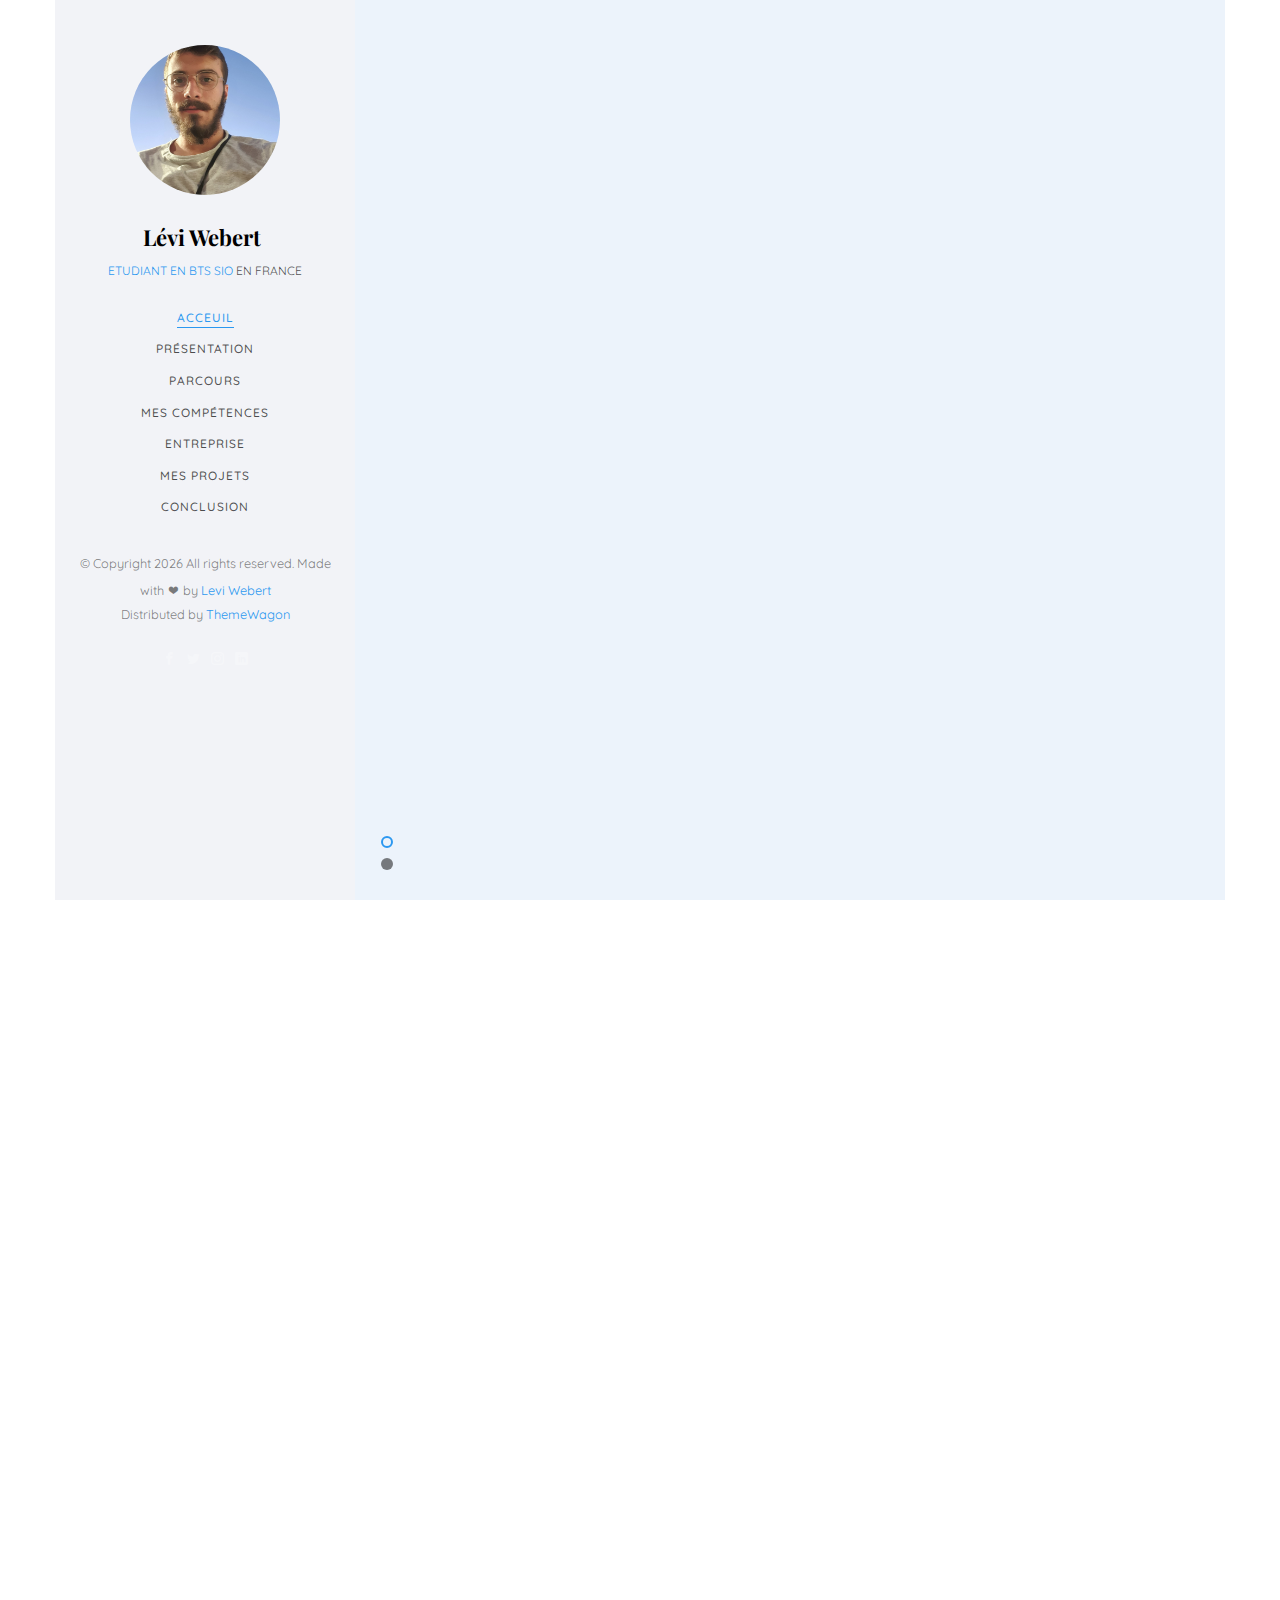
==== commit f1696b98: "s" ====
--- a/index.html
+++ b/index.html
@@ -615,6 +615,7 @@
 								- de la création de boutique en ligne avec l’ajout de produit <br>
 								- Optimisation SEO <br>
 								- Formation SEO, SEA <br>
+								- Création de page web en code pur <br>
 								J’ai dû me former à ce domaine, j’ai donc suivi une formation intensive de WordPress, ensuite j’ai dû apprendre le SEO. Cela va donc concerner des techniques de marketing appliquer au technologie web et applicative tel que les sites internet ou les réseaux sociaux. <br>
 								Voici quelque exemple :
 							</p>
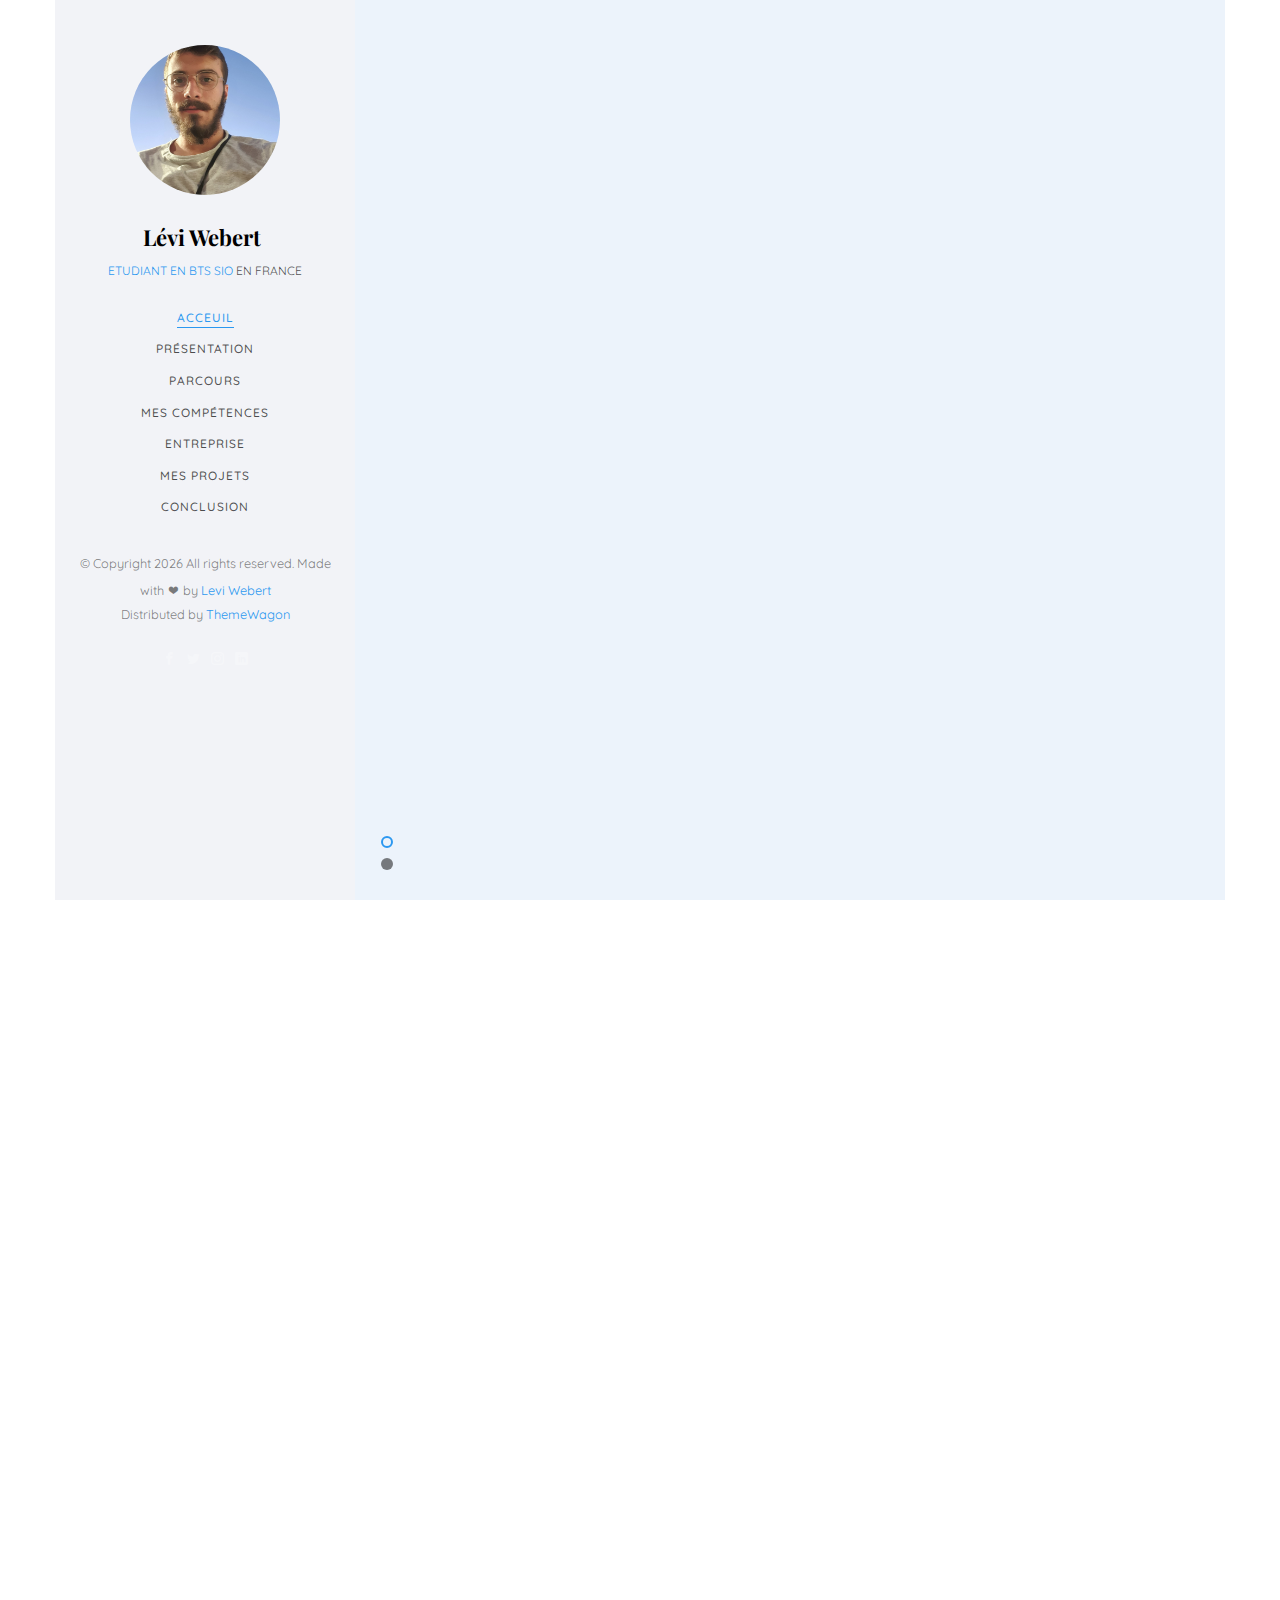
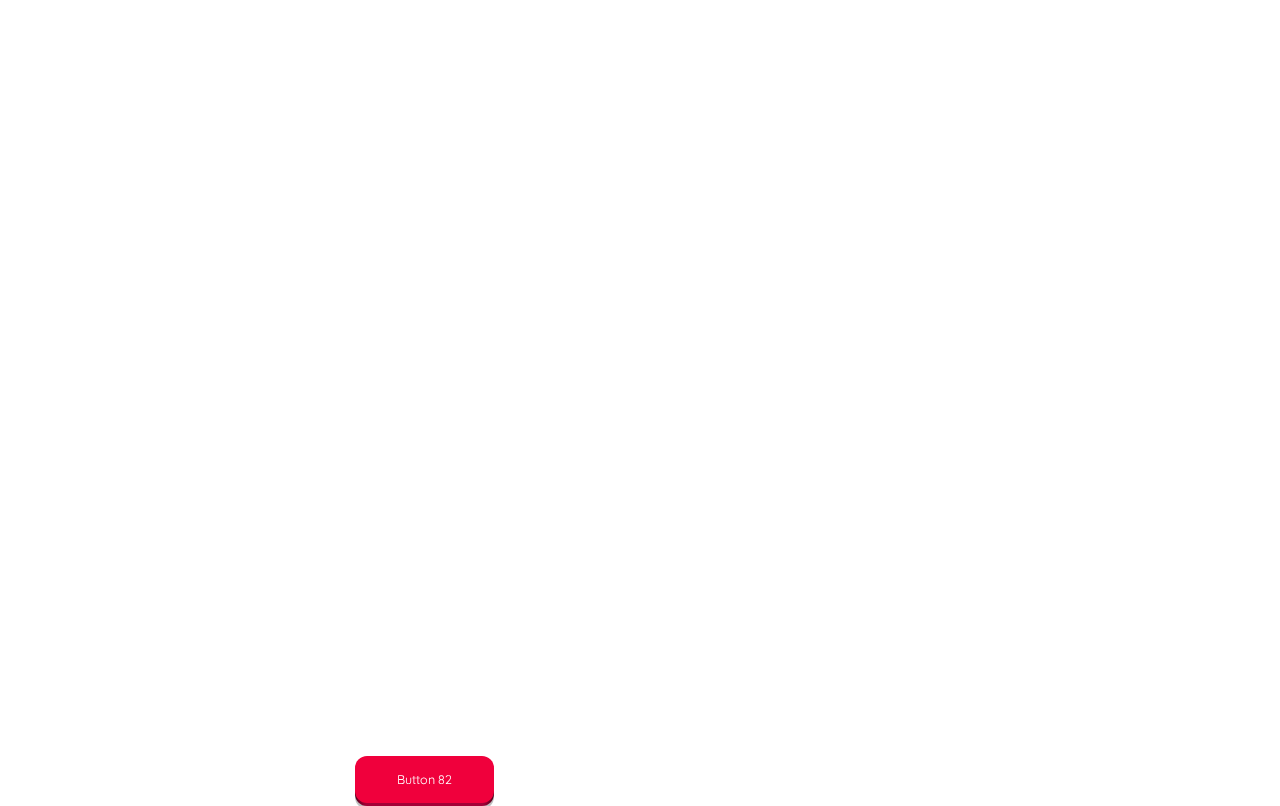
==== commit 47468a89: "btn" ====
--- a/index.html
+++ b/index.html
@@ -664,7 +664,7 @@
 							</div>
 							<div class="box">
 								<span class="heading-meta">formulaire dynamique réalisé en JAVASCRIPT</span>
-								<iframe src="https://player.vimeo.com/video/809565898?h=9b0f64cb28" width="640" height="274" frameborder="0" allow="autoplay; fullscreen; picture-in-picture" allowfullscreen></iframe>
+								<iframe width="100%" src="https://player.vimeo.com/video/809565898?h=9b0f64cb28" width="640" height="274" frameborder="0" allow="autoplay; fullscreen; picture-in-picture" allowfullscreen></iframe>
 <p><a href="https://vimeo.com/809565898">Enregistrement de l&rsquo;écran 2023-03-18 à 21.46.21.mov</a> from <a href="https://vimeo.com/user166355669">L&eacute;vi Webert</a> on <a href="https://vimeo.com">Vimeo</a>.</p>
 							</div>
 							<div class="box">
@@ -988,7 +988,13 @@
 					</div>
 				</div>
 			</section>
-
+			<button class="button-82-pushable" role="button">
+				<span class="button-82-shadow"></span>
+				<span class="button-82-edge"></span>
+				<span class="button-82-front text">
+				  Button 82
+				</span>
+			  </button>
 		</div><!-- end:colorlib-main -->
 	</div><!-- end:container-wrap -->
 	</div><!-- end:colorlib-page -->
--- a/css/style.css
+++ b/css/style.css
@@ -1449,3 +1449,109 @@
   padding-left: 20px;
   padding-right: 20px;
 }
+
+
+
+/* CSS */
+.button-82-pushable {
+  position: relative;
+  border: none;
+  background: transparent;
+  padding: 0;
+  cursor: pointer;
+  outline-offset: 4px;
+  transition: filter 250ms;
+  user-select: none;
+  -webkit-user-select: none;
+  touch-action: manipulation;
+}
+
+.button-82-shadow {
+  position: absolute;
+  top: 0;
+  left: 0;
+  width: 100%;
+  height: 100%;
+  border-radius: 12px;
+  background: hsl(0deg 0% 0% / 0.25);
+  will-change: transform;
+  transform: translateY(2px);
+  transition:
+    transform
+    600ms
+    cubic-bezier(.3, .7, .4, 1);
+}
+
+.button-82-edge {
+  position: absolute;
+  top: 0;
+  left: 0;
+  width: 100%;
+  height: 100%;
+  border-radius: 12px;
+  background: linear-gradient(
+    to left,
+    hsl(340deg 100% 16%) 0%,
+    hsl(340deg 100% 32%) 8%,
+    hsl(340deg 100% 32%) 92%,
+    hsl(340deg 100% 16%) 100%
+  );
+}
+
+.button-82-front {
+  display: block;
+  position: relative;
+  padding: 12px 27px;
+  border-radius: 12px;
+  font-size: 1.1rem;
+  color: white;
+  background: hsl(345deg 100% 47%);
+  will-change: transform;
+  transform: translateY(-4px);
+  transition:
+    transform
+    600ms
+    cubic-bezier(.3, .7, .4, 1);
+}
+
+@media (min-width: 768px) {
+  .button-82-front {
+    font-size: 1.25rem;
+    padding: 12px 42px;
+  }
+}
+
+.button-82-pushable:hover {
+  filter: brightness(110%);
+  -webkit-filter: brightness(110%);
+}
+
+.button-82-pushable:hover .button-82-front {
+  transform: translateY(-6px);
+  transition:
+    transform
+    250ms
+    cubic-bezier(.3, .7, .4, 1.5);
+}
+
+.button-82-pushable:active .button-82-front {
+  transform: translateY(-2px);
+  transition: transform 34ms;
+}
+
+.button-82-pushable:hover .button-82-shadow {
+  transform: translateY(4px);
+  transition:
+    transform
+    250ms
+    cubic-bezier(.3, .7, .4, 1.5);
+}
+
+.button-82-pushable:active .button-82-shadow {
+  transform: translateY(1px);
+  transition: transform 34ms;
+}
+
+.button-82-pushable:focus:not(:focus-visible) {
+  outline: none;
+}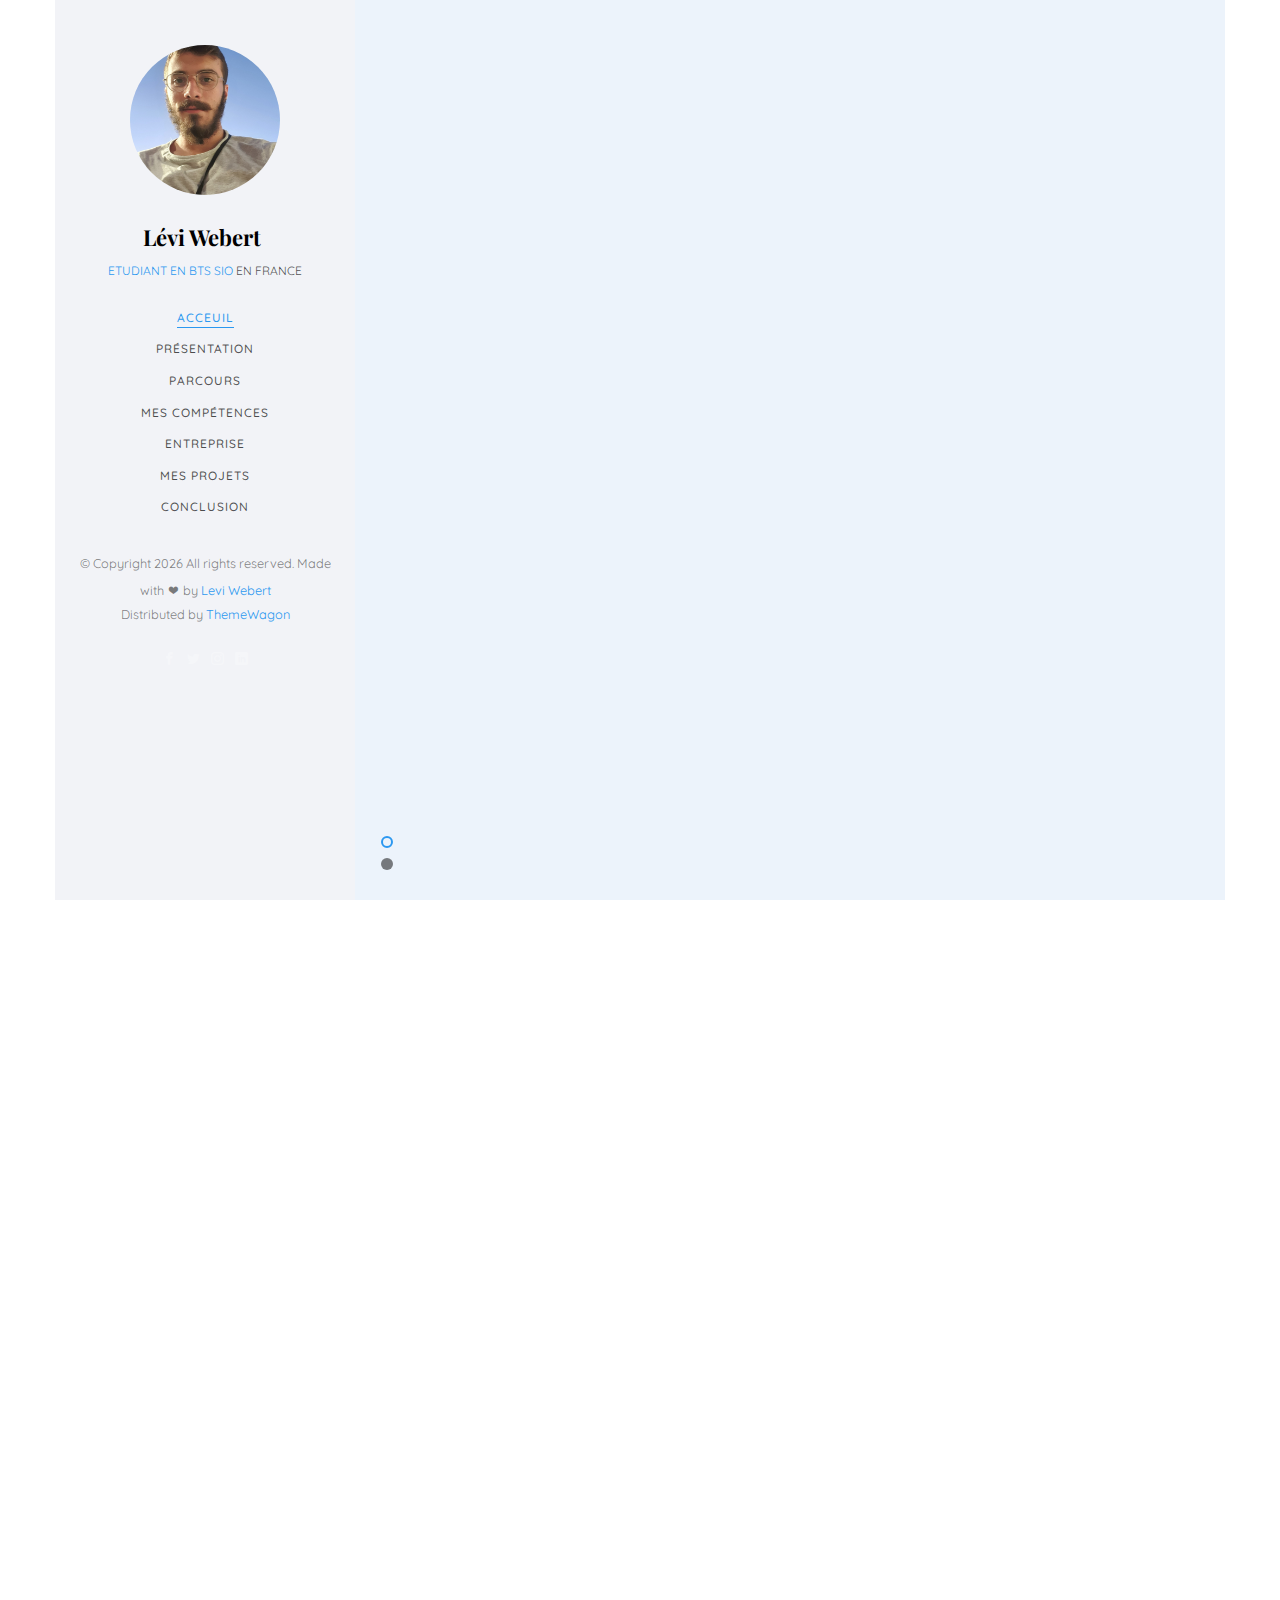
==== commit ec4798df: "btn" ====
--- a/index.html
+++ b/index.html
@@ -943,7 +943,7 @@
 				</div>
 			</section>-->
 
-			<section class="colorlib-services" data-section="conclusion">
+			<section id="conclusion" class="colorlib-services" data-section="conclusion">
 				<div class="colorlib-narrow-content">
 					<div class="row">
 						<div class="col-md-6 col-md-offset-3 col-md-pull-3 animate-box" data-animate-effect="fadeInLeft">
@@ -988,13 +988,7 @@
 					</div>
 				</div>
 			</section>
-			<button class="button-82-pushable" role="button">
-				<span class="button-82-shadow"></span>
-				<span class="button-82-edge"></span>
-				<span class="button-82-front text">
-				  Button 82
-				</span>
-			  </button>
+			
 		</div><!-- end:colorlib-main -->
 	</div><!-- end:container-wrap -->
 	</div><!-- end:colorlib-page -->
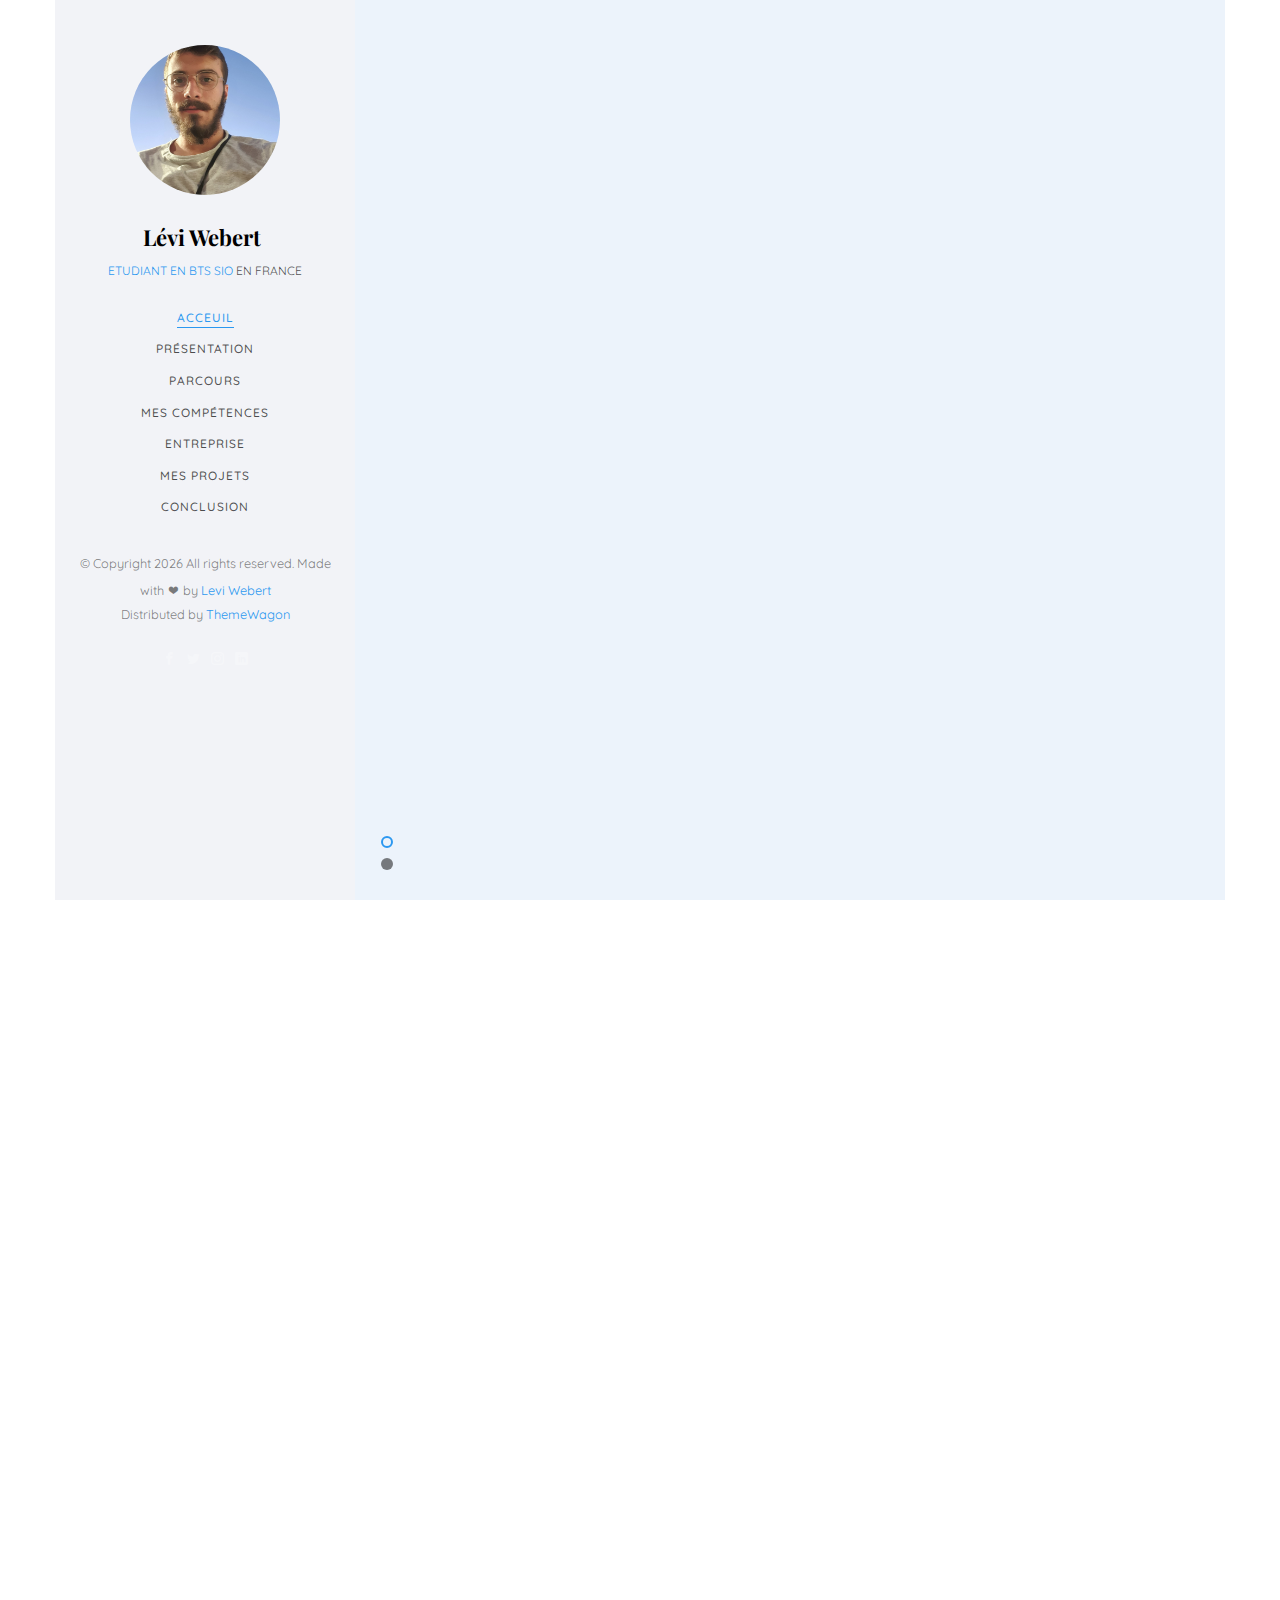
==== commit 192cc641: "bb" ====
--- a/index.html
+++ b/index.html
@@ -606,6 +606,26 @@
 										-	Deuxième déménagement dans des bureaux à Saint-Mort en janvier <br>
 									</p>
 								</div>
+								<div class="box">
+									<span class="heading-meta">Intitulé des missions</span>
+									<table>
+										<tr>
+											<thead>Ressources tangibles</thead>
+											<thead>Ressources intangibles</thead>
+										</tr>
+										<tr>
+											<td>
+												- 3 ordinateurs windows<br>
+												- les locaux, les bureaux et les différents meubles<br>
+												- Les dirigeants : Rafael Attias, Dorian Lanckry <br>
+												- Les employés : Moi, la secrétaire<br>
+											</td>
+											<td>
+												- Logiciels : Suite office, Meta business suite, Google ADS, logiciels de graphisme, Google Sheet<br>
+											</td>
+										</tr>
+									</table>
+								</div>
 							</div>
 							
 							<h2 >Mes missions au sein de l'entreprise</h2>
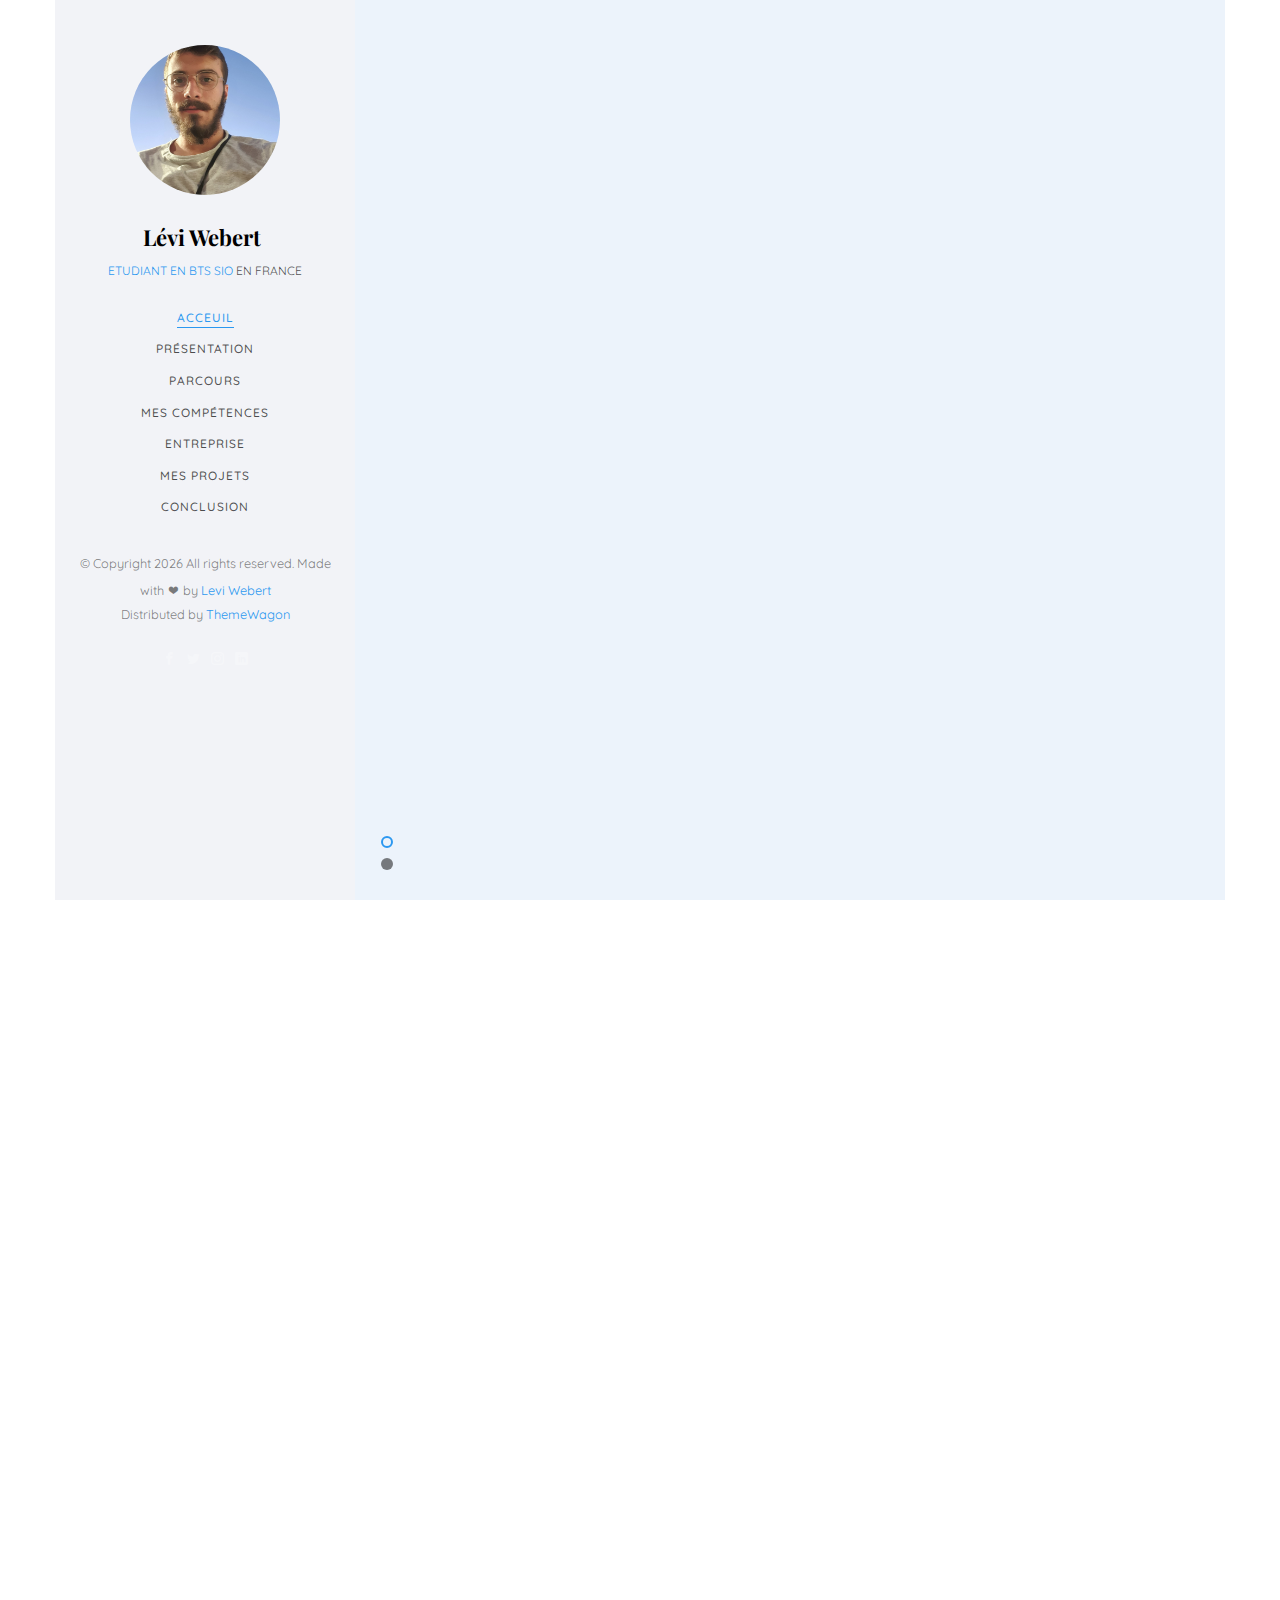
==== commit 535cdc2c: "table" ====
--- a/index.html
+++ b/index.html
@@ -610,8 +610,8 @@
 									<span class="heading-meta">Intitulé des missions</span>
 									<table>
 										<tr>
-											<thead>Ressources tangibles</thead>
-											<thead>Ressources intangibles</thead>
+											<th>Ressources tangibles</th>
+											<th>Ressources intangibles</th>
 										</tr>
 										<tr>
 											<td>
--- a/css/style.css
+++ b/css/style.css
@@ -1554,4 +1554,10 @@
 
 .button-82-pushable:focus:not(:focus-visible) {
   outline: none;
-}+}
+td, th, tr, table {
+  border: 1px solid blue;
+}
+table {
+  border-collapse: collapse;
+}
